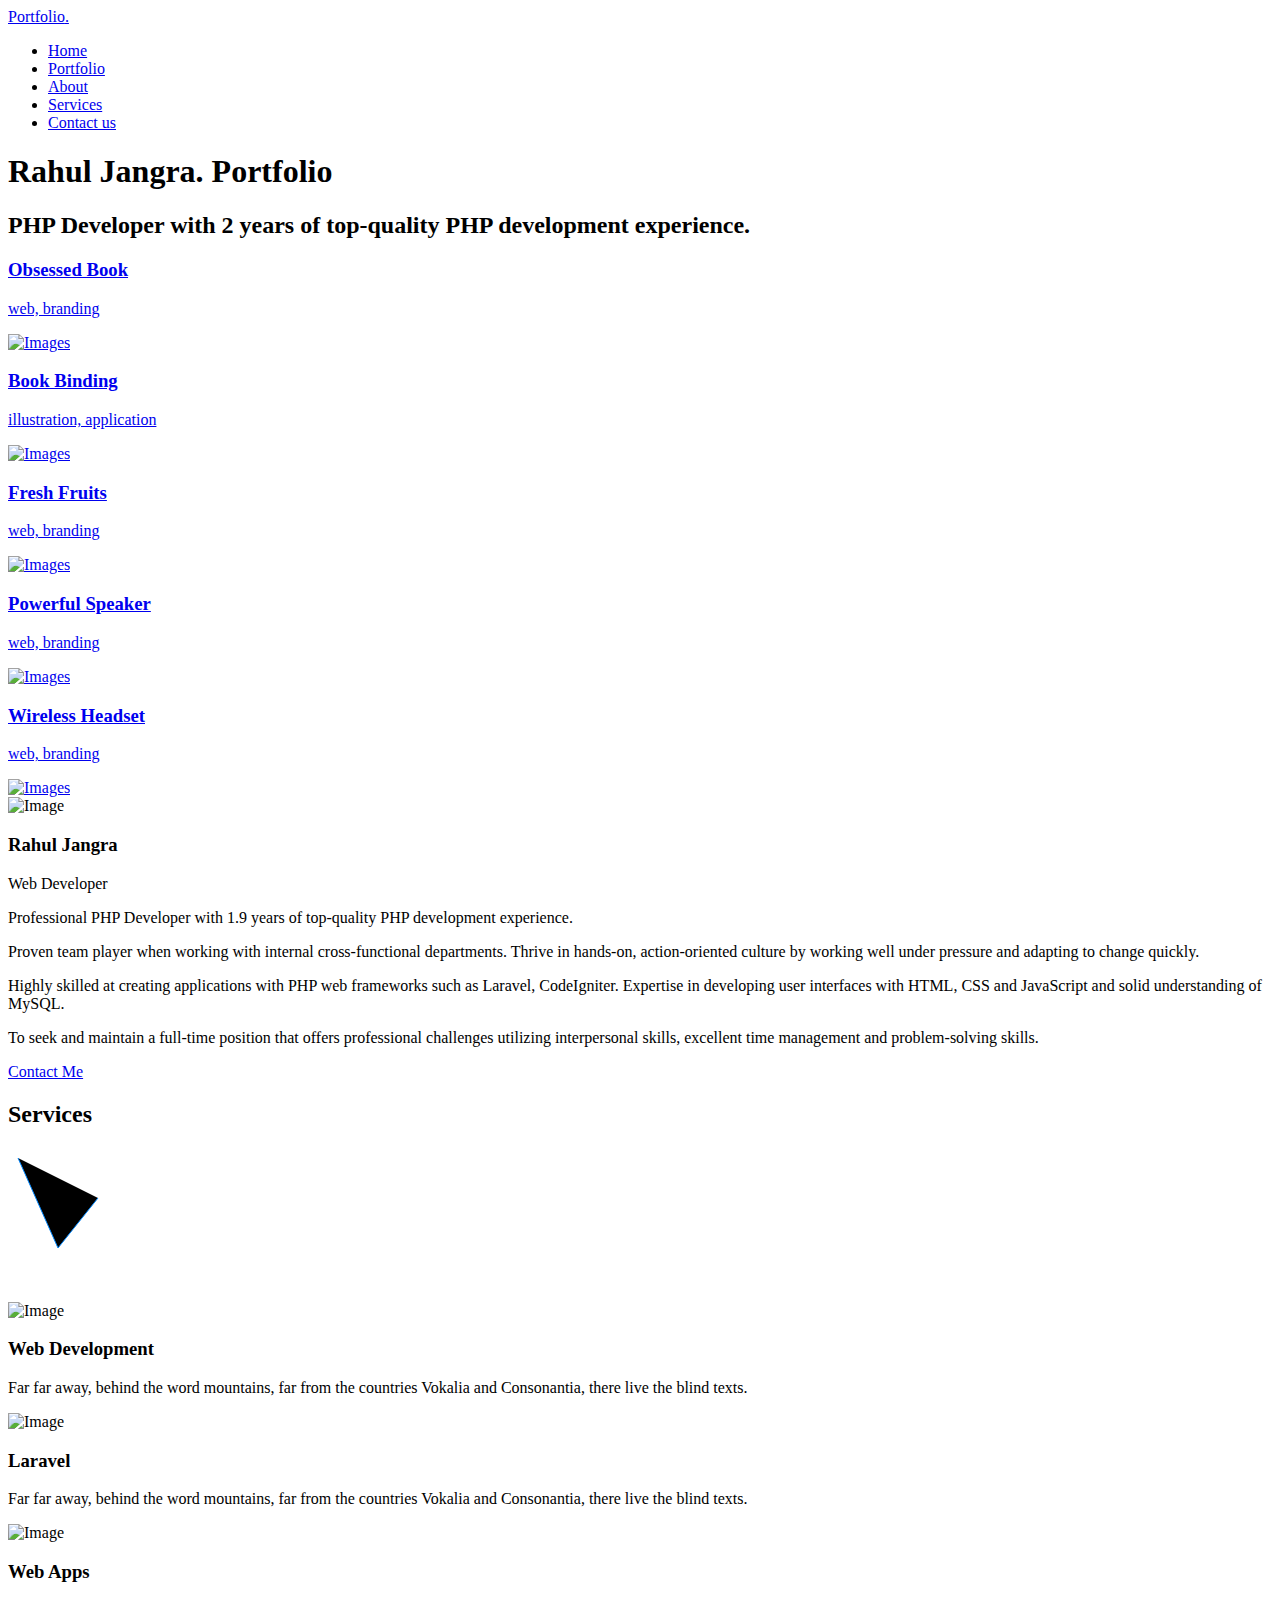
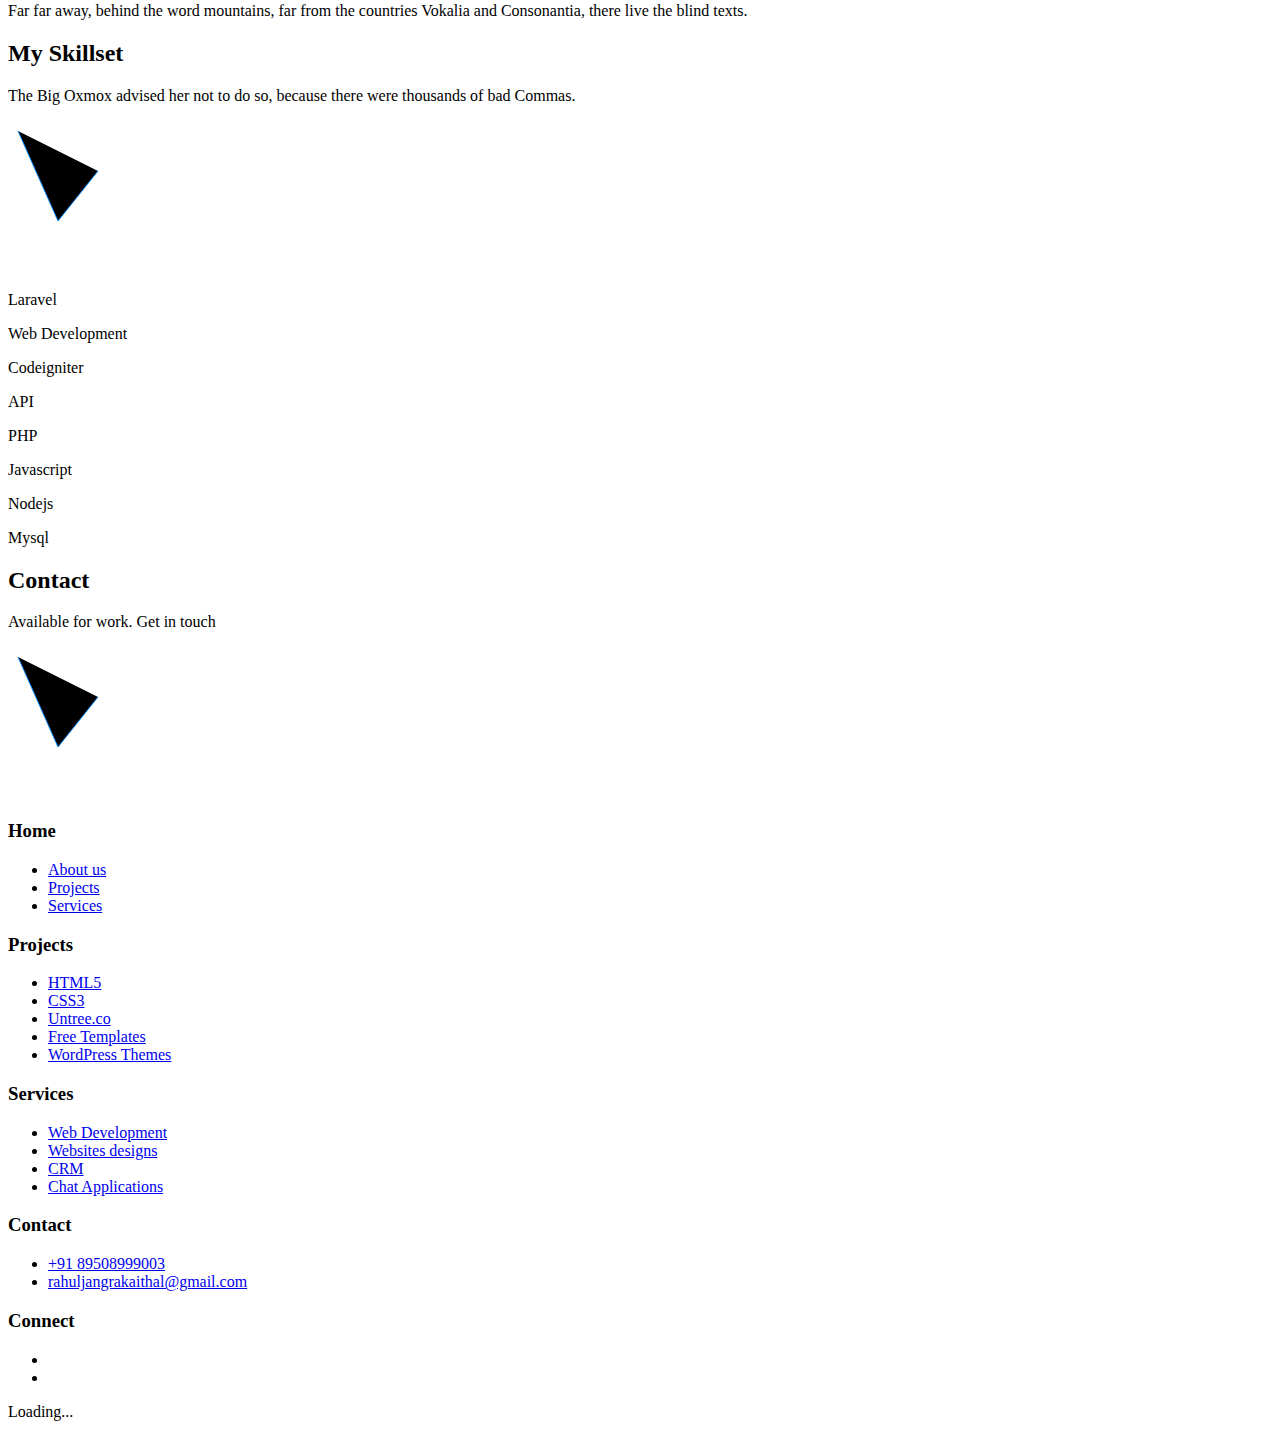
==== index.html @ 94358b9f "Add files via upload" ====
<!doctype html>
<html lang="en">

<head>
  <meta charset="utf-8">
  <meta name="viewport" content="width=device-width, initial-scale=1, shrink-to-fit=no">
  <meta name="author" content="Untree.co">
  <link rel="shortcut icon" href="favicon.png">

  <meta name="description" content="" />
  <meta name="keywords" content="" />

  <link rel="preconnect" href="https://fonts.googleapis.com">
  <link rel="preconnect" href="https://fonts.gstatic.com" crossorigin>
  <link href="https://fonts.googleapis.com/css2?family=Montserrat:wght@400;700&family=PT+Mono&display=swap"
    rel="stylesheet">

  <link rel="stylesheet" href="css/bootstrap.min.css">
  <link rel="stylesheet" href="css/owl.carousel.min.css">
  <link rel="stylesheet" href="css/owl.theme.default.min.css">
  <link rel="stylesheet" href="css/jquery.fancybox.min.css">
  <link rel="stylesheet" href="fonts/icomoon/style.css">
  <link rel="stylesheet" href="fonts/flaticon/font/flaticon.css">
  <link rel="stylesheet" href="css/aos.css">
  <link rel="stylesheet" href="css/style.css">

  <title>Portfolio</title>
</head>

<body data-spy="scroll" data-target=".site-navbar-target" data-offset="100">

  <div class="lines-wrap">
    <div class="lines-inner">
      <div class="lines"></div>
    </div>
  </div>
  <!-- END lines -->

  <div class="site-mobile-menu site-navbar-target">
    <div class="site-mobile-menu-header">
      <div class="site-mobile-menu-close">
        <span class="icofont-close js-menu-toggle"></span>
      </div>
    </div>
    <div class="site-mobile-menu-body"></div>
  </div>

  <nav class="site-nav dark mb-5 site-navbar-target">
    <div class="container">
      <div class="site-navigation">
        <a href="index.html" class="logo m-0">Portfolio<span class="text-primary">.</span></a>

        <ul class="js-clone-nav d-none d-lg-inline-none site-menu float-right">
          <li><a href="#home-section" class="nav-link active">Home</a></li>
          <li><a href="#portfolio-section">Portfolio</a></li>
          <li><a href="#about-section">About</a></li>
          <li><a href="#services-section">Services</a></li>
          <li><a href="#contact-section">Contact us</a></li>
        </ul>

        <a href="#" class="burger ml-auto float-right site-menu-toggle js-menu-toggle d-inline-block d-lg-inline-block"
          data-toggle="collapse" data-target="#main-navbar">
          <span></span>
        </a>

      </div>
    </div>
  </nav>

  <div class="untree_co-section pb-0" id="home-section">
    <div class="container">
      <div class="row justify-content-center text-center">
        <div class="col-md-7">
          <h1 class="heading gsap-reveal-hero mb-3"><strong>Rahul Jangra<span class="text-primary">.</span>
              Portfolio</strong></h1>
          <h2 class="subheading gsap-reveal-hero mb-4">
             PHP Developer with 2 years of top-quality PHP development
            experience.
          </h2>
        </div>
      </div>

    </div>
  </div>


  <div class="untree_co-section untree_co-section-4 pb-0" id="portfolio-section">
    <div class="container">
      <div class="relative">
        <div class="loader-portfolio-wrap">
          <div class="loader-portfolio"></div>
        </div>
      </div>
      <div id="portfolio-single-holder"></div>

      <div class="portfolio-wrapper">

        <div id="posts" class="row">

          <div class="item web branding col-sm-6 col-md-6 col-lg-4 isotope-mb-2">
            <a href="portfolio-single-1.html" class="portfolio-item ajax-load-page isotope-item gsap-reveal-img"
              data-id="1">
              <div class="overlay">
                <span class="wrap-icon icon-link2"></span>
                <div class="portfolio-item-content">
                  <h3>Obsessed Book</h3>
                  <p>web, branding</p>
                </div>
              </div>
              <img src="images/img_1.jpg" class="lazyload  img-fluid" alt="Images" />
            </a>
          </div>

          <div class="item web branding col-sm-6 col-md-6 col-lg-4 isotope-mb-2">
            <a href="portfolio-single-2.html" class="portfolio-item ajax-load-page isotope-item gsap-reveal-img"
              data-id="2">
              <div class="overlay">
                <span class="wrap-icon icon-link2"></span>
                <div class="portfolio-item-content">
                  <h3>Book Binding</h3>
                  <p>illustration, application</p>
                </div>
              </div>
              <img src="images/img_2.jpg" class="lazyload  img-fluid" alt="Images" />
            </a>
          </div>

          <div class="item web branding col-sm-6 col-md-6 col-lg-4 isotope-mb-2">
            <a href="portfolio-single-3.html" class="portfolio-item ajax-load-page isotope-item gsap-reveal-img"
              data-id="3">
              <div class="overlay">
                <span class="wrap-icon icon-link2"></span>
                <div class="portfolio-item-content">
                  <h3>Fresh Fruits</h3>
                  <p>web, branding</p>
                </div>
              </div>
              <img src="images/img_3.jpg" class="lazyload  img-fluid" alt="Images" />
            </a>
          </div>

          <div class="item web branding col-sm-6 col-md-6 col-lg-4 isotope-mb-2">
            <a href="portfolio-single-3.html" class="portfolio-item ajax-load-page isotope-item gsap-reveal-img"
              data-id="3">
              <div class="overlay">
                <span class="wrap-icon icon-link2"></span>
                <div class="portfolio-item-content">
                  <h3>Powerful Speaker</h3>
                  <p>web, branding</p>
                </div>
              </div>
              <img src="images/img_4.jpg" class="lazyload  img-fluid" alt="Images" />
            </a>
          </div>

          <div class="item web branding col-sm-6 col-md-6 col-lg-4 isotope-mb-2">
            <a href="portfolio-single-3.html" class="portfolio-item ajax-load-page isotope-item gsap-reveal-img"
              data-id="3">
              <div class="overlay">
                <span class="wrap-icon icon-link2"></span>
                <div class="portfolio-item-content">
                  <h3>Wireless Headset</h3>
                  <p>web, branding</p>
                </div>
              </div>
              <img src="images/img_5.jpg" class="lazyload  img-fluid" alt="Images" />
            </a>
          </div>

        </div>
      </div>


      <!-- </div>
        </div> -->
    </div>
  </div>


  <div class="untree_co-section pb-0" id="about-section">
    <div class="container">
      <div class="row justify-content-center mb-3">
        <div class="col-lg-7 mx-auto text-center author-wrap">
          <img src="images/person_1.jpg" alt="Image" class="img-fluid rounded-circle mb-3">
          <h3 class="text-black h5 font-weight-bold mb-2 gsap-reveal-hero">Rahul Jangra</h3>
          <p class="gsap-reveal-hero">Web Developer</p>
        </div>
      </div>

      <div class="row justify-content-center">
        <div class="col-lg-7">


          <p class="gsap-reveal-hero">Professional PHP Developer with 1.9 years of top-quality PHP development
            experience.</p>

          <p class="gsap-reveal-hero">Proven team player when working with internal cross-functional departments. Thrive
            in hands-on,
            action-oriented culture by working well under pressure and adapting to change quickly.</p>
          <p class="gsap-reveal-hero"> Highly skilled at creating applications with PHP web frameworks such as Laravel,
            CodeIgniter.
            Expertise in developing user interfaces with HTML, CSS and JavaScript and solid understanding of MySQL.</p>

          <p class="gsap-reveal-hero"> To seek and maintain a full-time position that offers professional challenges
            utilizing interpersonal skills, excellent time management and problem-solving skills.</p>


          <p class="gsap-reveal-hero text-center"><a href="#contact-section" class="btn btn-outline-black">Contact
              Me</a></p>
        </div>
      </div>
    </div>
  </div>


  <div class="untree_co-section pb-0" id="services-section">
    <div class="container">
      <div class="row mb-4">
        <div class="col-lg-7 text-center mx-auto">
          <h2 class="section-heading gsap-reveal-hero mb-0"><strong>Services</strong></h2>
          <!-- <p class="gsap-reveal-hero">The Big Oxmox advised her not to do so, because there were thousands of bad
            Commas.</p> -->
          <div class="wave gsap-reveal-hero">
            <svg>
              <path d="M10,10 L50,100 L90,50" stroke="#0389ff"></path>
            </svg>
          </div>
        </div>
      </div>

      <div class="row">

        <div class="col-6 col-sm-6 col-md-6 col-lg-4 mb-4">
          <div class="service text-center">
            <div class="gsap-reveal-hero mb-3">
              <span class="icon-service"><img src="file:///C:/Users/Rahul/Downloads/website-site-health-medical-consultation-internet-web-svgrepo-com.svg" alt="Image" class="img-fluid"></span>
            </div>
            <h3 class="gsap-reveal-hero">Web Development</h3>
            <p class="gsap-reveal-hero">Far far away, behind the word mountains, far from the countries Vokalia and
              Consonantia, there live the blind texts.</p>
          </div>
        </div>
        <div class="col-6 col-sm-6 col-md-6 col-lg-4 mb-4">
          <div class="service text-center">
            <div class="gsap-reveal-hero mb-3">
              <span class="icon-service"><img src="file:///C:/Users/Rahul/Downloads/laravel-2.svg" alt="Image" class="img-fluid"></span>
            </div>
            <h3 class="gsap-reveal-hero">Laravel</h3>
            <p class="gsap-reveal-hero">Far far away, behind the word mountains, far from the countries Vokalia and
              Consonantia, there live the blind texts.</p>
          </div>
        </div>

        <div class="col-6 col-sm-6 col-md-6 col-lg-4 mb-4">
          <div class="service text-center">
            <div class="gsap-reveal-hero mb-3">
              <span class="icon-service"><img src="file:///C:/Users/Rahul/Downloads/web-design-svgrepo-com.svg" alt="Image" class="img-fluid"></span>
            </div>
            <h3 class="gsap-reveal-hero">Web Apps</h3>
            <p class="gsap-reveal-hero">Far far away, behind the word mountains, far from the countries Vokalia and
              Consonantia, there live the blind texts.</p>
          </div>
        </div>
      </div>
    </div>
  </div>


  <div class="untree_co-section pb-0">
    <div class="container">
      <div class="row mb-4">
        <div class="col-lg-7 text-center mx-auto">
          <h2 class="section-heading gsap-reveal-hero mb-0"><strong>My Skillset</strong></h2>
          <p class="gsap-reveal-hero">The Big Oxmox advised her not to do so, because there were thousands of bad
            Commas.</p>
          <div class="wave gsap-reveal-hero">
            <svg>
              <path d="M10,10 L50,100 L90,50" stroke="#0389ff"></path>
            </svg>
          </div>
        </div>
      </div>
      <div class="row">
        <div class="col-6 col-sm-6 col-md-6 col-lg-3 text-center" data-aos="fade-up" data-aos-delay="0">
          <div class="progressbar" data-animate="false">
            <div class="circle" data-percent="90">
              <div class="number"></div>
              <p class="caption">Laravel</p>
            </div>
          </div>
        </div>
        <div class="col-6 col-sm-6 col-md-6 col-lg-3 text-center" data-aos="fade-up" data-aos-delay="100">
          <div class="progressbar" data-animate="false">
            <div class="circle" data-percent="85">
              <div class="number"></div>
              <p class="caption">Web Development</p>
            </div>
          </div>
        </div>
        <div class="col-6 col-sm-6 col-md-6 col-lg-3 text-center" data-aos="fade-up" data-aos-delay="200">
          <div class="progressbar" data-animate="false">
            <div class="circle" data-percent="89">
              <div class="number"></div>
              <p class="caption">Codeigniter</p>
            </div>
          </div>
        </div>
        <div class="col-6 col-sm-6 col-md-6 col-lg-3 text-center" data-aos="fade-up" data-aos-delay="300">
          <div class="progressbar" data-animate="false">
            <div class="circle" data-percent="85">
              <div class="number"></div>
              <p class="caption">API</p>
            </div>
          </div>

        </div>
      </div>
      <div class="row">
        <div class="col-6 col-sm-6 col-md-6 col-lg-3 text-center" data-aos="fade-up" data-aos-delay="0">
          <div class="progressbar" data-animate="false">
            <div class="circle" data-percent="98">
              <div class="number"></div>
              <p class="caption">PHP</p>
            </div>
          </div>
        </div>
        <div class="col-6 col-sm-6 col-md-6 col-lg-3 text-center" data-aos="fade-up" data-aos-delay="100">
          <div class="progressbar" data-animate="false">
            <div class="circle" data-percent="80">
              <div class="number"></div>
              <p class="caption">Javascript</p>
            </div>
          </div>
        </div>
        <div class="col-6 col-sm-6 col-md-6 col-lg-3 text-center" data-aos="fade-up" data-aos-delay="200">
          <div class="progressbar" data-animate="false">
            <div class="circle" data-percent="50">
              <div class="number"></div>
              <p class="caption">Nodejs</p>
            </div>
          </div>
        </div>
        <div class="col-6 col-sm-6 col-md-6 col-lg-3 text-center" data-aos="fade-up" data-aos-delay="300">
          <div class="progressbar" data-animate="false">
            <div class="circle" data-percent="75">
              <div class="number"></div>
              <p class="caption">Mysql</p>
            </div>
          </div>

        </div>
      </div>
    </div>
  </div>



  <div class="site-footer" id="contact-section">
    <div class="container">
      <div class="row mb-5">
        <div class="col-lg-7 text-center mx-auto">
          <h2 class="section-heading gsap-reveal-hero mb-0"><strong>Contact</strong></h2>
          <p class="gsap-reveal-hero">Available for work. Get in touch</p>

          <div class="wave gsap-reveal-hero">
            <svg>
              <path d="M10,10 L50,100 L90,50" stroke="#0389ff"></path>
            </svg>
          </div>
        </div>
      </div>

      <div class="row">
        <div class="col-lg-3">
          <div class="widget">
            <h3>Home</h3>
            <ul class="list-unstyled float-left links">
              <li><a href="#">About us</a></li>
              <li><a href="#">Projects</a></li>
              <li><a href="#">Services</a></li>

            </ul>
          </div> <!-- /.widget -->
        </div> <!-- /.col-lg-3 -->

        <div class="col-lg-3">
          <div class="widget">
            <h3>Projects</h3>
            <ul class="list-unstyled float-left links">
              <li><a href="#">HTML5</a></li>
              <li><a href="#">CSS3</a></li>
              <li><a href="#">Untree.co</a></li>
              <li><a href="#">Free Templates</a></li>
              <li><a href="#">WordPress Themes</a></li>
            </ul>
          </div> <!-- /.widget -->
        </div> <!-- /.col-lg-3 -->

        <div class="col-lg-3">
          <div class="widget">
            <h3>Services</h3>
            <ul class="list-unstyled float-left links">
              <li><a href="#">Web Development</a></li>
              <li><a href="#">Websites designs</a></li>
              <li><a href="#">CRM</a></li>
              <li><a href="#">Chat Applications</a></li>
            </ul>
          </div> <!-- /.widget -->
        </div> <!-- /.col-lg-3 -->


        <div class="col-lg-3">
          <div class="widget">
            <h3>Contact</h3>
            <ul class="list-unstyled links mb-4">
              <li><a href="tel://11234567890">+91 89508999003</a></li>
              <li><a href="mailto:rahuljangrakaithal@gmail.com">rahuljangrakaithal@gmail.com</a></li>
            </ul>

            <h3>Connect</h3>
            <ul class="list-unstyled social">
              <li><a href="https://www.instagram.com/rahul_jangra_31/"><span class="icon-instagram"></span></a></li>
              <!-- <li><a href="#"><span class="icon-twitter"></span></a></li> -->
              <!-- <li><a href="#"><span class="icon-facebook"></span></a></li> -->
              <li><a href="https://www.linkedin.com/in/mr-rahul-4543ba230/"><span class="icon-linkedin"></span></a></li>
              <!-- <li><a href="#"><span class="icon-pinterest"></span></a></li> -->
              <!-- <li><a href="#"><span class="icon-dribbble"></span></a></li> -->
            </ul>

          </div> <!-- /.widget -->
        </div> <!-- /.col-lg-3 -->

      </div> <!-- /.row -->

    </div> <!-- /.container -->
  </div> <!-- /.site-footer -->

  <div id="overlayer"></div>
  <div class="loader">
    <div class="spinner-border" role="status">
      <span class="sr-only">Loading...</span>
    </div>
  </div>

  <script src="js/jquery-3.4.1.min.js"></script>
  <script src="js/popper.min.js"></script>
  <script src="js/bootstrap.min.js"></script>
  <script src="js/owl.carousel.min.js"></script>
  <script src="js/jquery.animateNumber.min.js"></script>
  <script src="js/jquery.waypoints.min.js"></script>
  <script src="js/jquery.fancybox.min.js"></script>
  <script src="js/aos.js"></script>
  <script src="js/wave-animate.js"></script>
  <script src="js/circle-progress.js"></script>
  <script src="js/imagesloaded.pkgd.js"></script>
  <script src="js/isotope.pkgd.min.js"></script>
  <script src="js/jquery.easing.1.3.js"></script>
  <script src="js/TweenMax.min.js"></script>
  <script src="js/ScrollMagic.min.js"></script>
  <script src="js/scrollmagic.animation.gsap.min.js"></script>


  <script src="js/custom.js"></script>

</body>

</html>
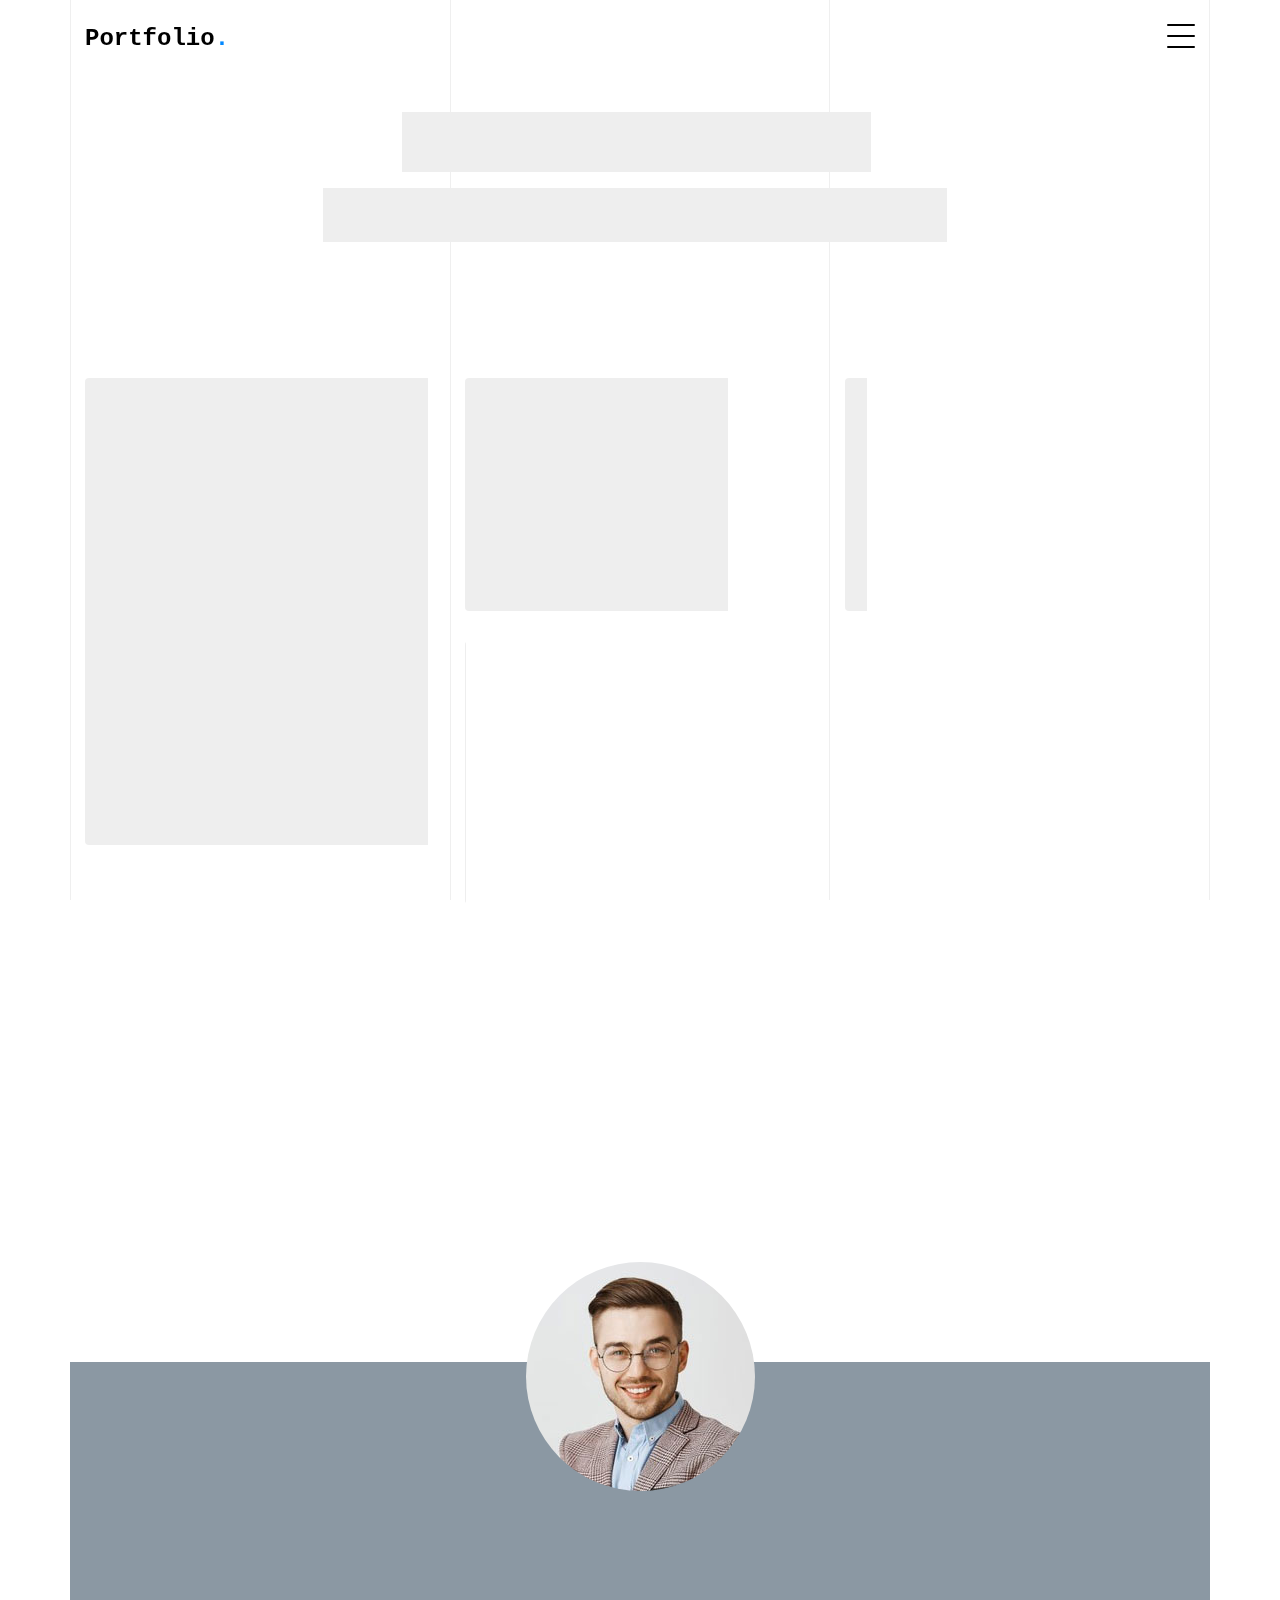
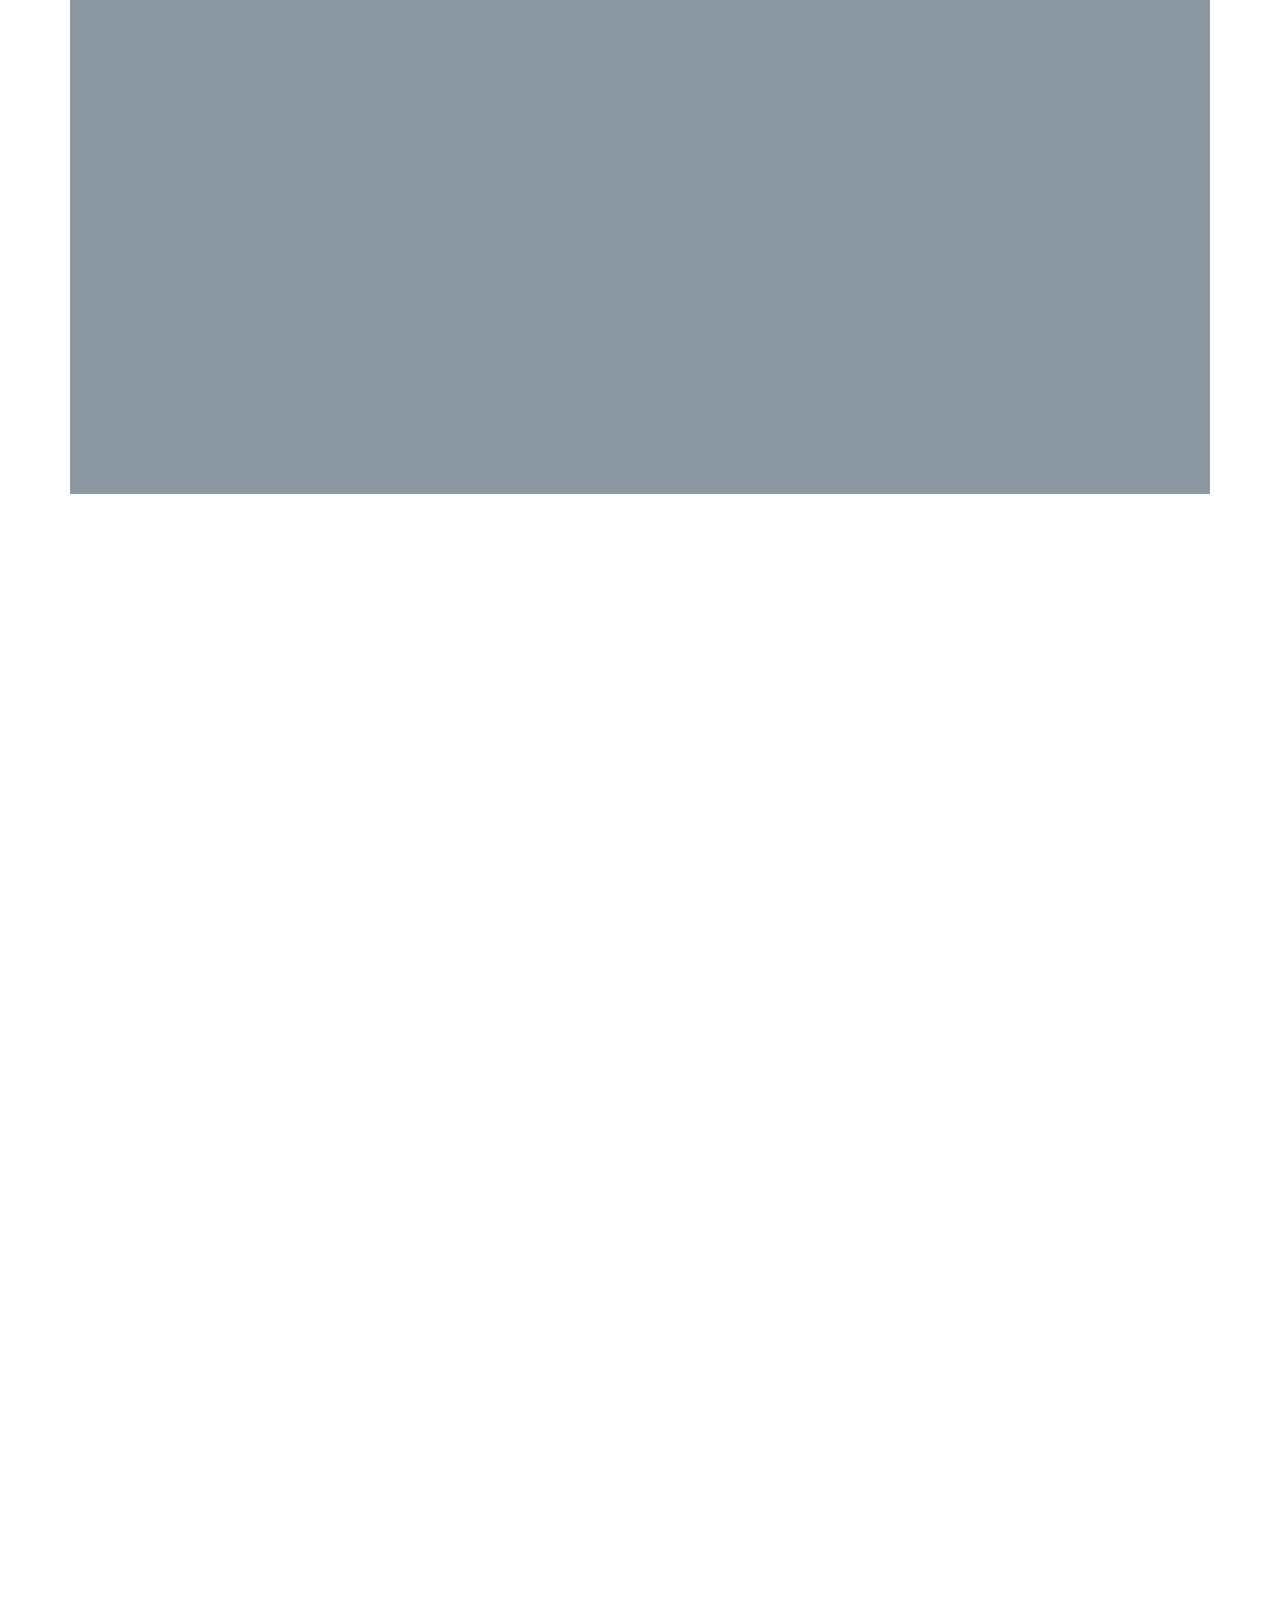
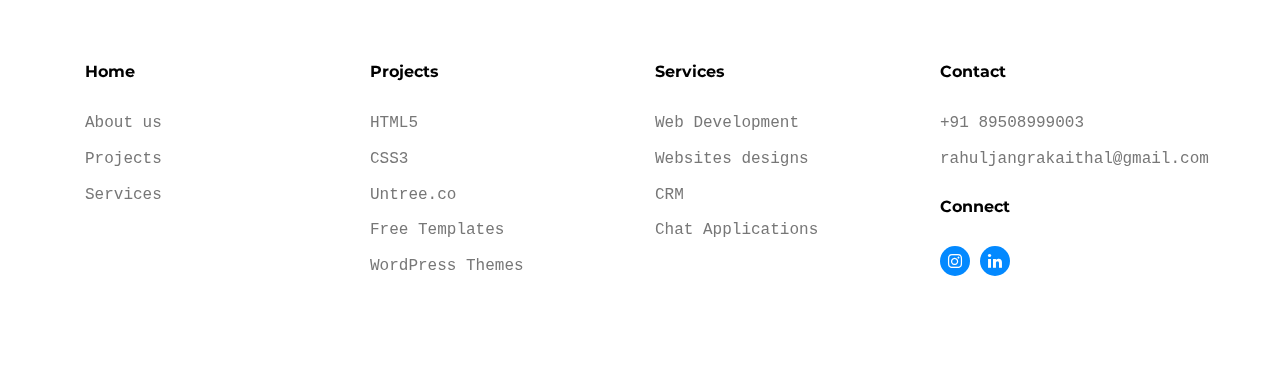
==== commit 84a368ba: "Update index.html" ====
--- a/index.html
+++ b/index.html
@@ -233,7 +233,7 @@
         <div class="col-6 col-sm-6 col-md-6 col-lg-4 mb-4">
           <div class="service text-center">
             <div class="gsap-reveal-hero mb-3">
-              <span class="icon-service"><img src="file:///C:/Users/Rahul/Downloads/website-site-health-medical-consultation-internet-web-svgrepo-com.svg" alt="Image" class="img-fluid"></span>
+              <span class="icon-service"><img src="images/svg//website-site-health-medical-consultation-internet-web-svgrepo-com.svg" alt="Image" class="img-fluid"></span>
             </div>
             <h3 class="gsap-reveal-hero">Web Development</h3>
             <p class="gsap-reveal-hero">Far far away, behind the word mountains, far from the countries Vokalia and
@@ -243,7 +243,7 @@
         <div class="col-6 col-sm-6 col-md-6 col-lg-4 mb-4">
           <div class="service text-center">
             <div class="gsap-reveal-hero mb-3">
-              <span class="icon-service"><img src="file:///C:/Users/Rahul/Downloads/laravel-2.svg" alt="Image" class="img-fluid"></span>
+              <span class="icon-service"><img src="images/svg/laravel-2.svg" alt="Image" class="img-fluid"></span>
             </div>
             <h3 class="gsap-reveal-hero">Laravel</h3>
             <p class="gsap-reveal-hero">Far far away, behind the word mountains, far from the countries Vokalia and
@@ -254,7 +254,7 @@
         <div class="col-6 col-sm-6 col-md-6 col-lg-4 mb-4">
           <div class="service text-center">
             <div class="gsap-reveal-hero mb-3">
-              <span class="icon-service"><img src="file:///C:/Users/Rahul/Downloads/web-design-svgrepo-com.svg" alt="Image" class="img-fluid"></span>
+              <span class="icon-service"><img src="images/svg//web-design-svgrepo-com.svg" alt="Image" class="img-fluid"></span>
             </div>
             <h3 class="gsap-reveal-hero">Web Apps</h3>
             <p class="gsap-reveal-hero">Far far away, behind the word mountains, far from the countries Vokalia and
@@ -318,7 +318,7 @@
       <div class="row">
         <div class="col-6 col-sm-6 col-md-6 col-lg-3 text-center" data-aos="fade-up" data-aos-delay="0">
           <div class="progressbar" data-animate="false">
-            <div class="circle" data-percent="98">
+            <div class="circle" data-percent="70">
               <div class="number"></div>
               <p class="caption">PHP</p>
             </div>
@@ -464,4 +464,4 @@
 
 </body>
 
-</html>+</html>
--- a/fonts/icomoon/style.css
+++ b/fonts/icomoon/style.css
@@ -0,0 +1,4919 @@
+@font-face {
+  font-family: 'icomoon';
+  src:  url('fonts/icomoon.eot?10si43');
+  src:  url('fonts/icomoon.eot?10si43#iefix') format('embedded-opentype'),
+    url('fonts/icomoon.ttf?10si43') format('truetype'),
+    url('fonts/icomoon.woff?10si43') format('woff'),
+    url('fonts/icomoon.svg?10si43#icomoon') format('svg');
+  font-weight: normal;
+  font-style: normal;
+}
+
+[class^="icon-"], [class*=" icon-"] {
+  /* use !important to prevent issues with browser extensions that change fonts */
+  font-family: 'icomoon' !important;
+  speak: none;
+  font-style: normal;
+  font-weight: normal;
+  font-variant: normal;
+  text-transform: none;
+  line-height: 1;
+
+  /* Better Font Rendering =========== */
+  -webkit-font-smoothing: antialiased;
+  -moz-osx-font-smoothing: grayscale;
+}
+
+.icon-asterisk:before {
+  content: "\f069";
+}
+.icon-plus:before {
+  content: "\f067";
+}
+.icon-question:before {
+  content: "\f128";
+}
+.icon-minus:before {
+  content: "\f068";
+}
+.icon-glass:before {
+  content: "\f000";
+}
+.icon-music:before {
+  content: "\f001";
+}
+.icon-search:before {
+  content: "\f002";
+}
+.icon-envelope-o:before {
+  content: "\f003";
+}
+.icon-heart:before {
+  content: "\f004";
+}
+.icon-star:before {
+  content: "\f005";
+}
+.icon-star-o:before {
+  content: "\f006";
+}
+.icon-user:before {
+  content: "\f007";
+}
+.icon-film:before {
+  content: "\f008";
+}
+.icon-th-large:before {
+  content: "\f009";
+}
+.icon-th:before {
+  content: "\f00a";
+}
+.icon-th-list:before {
+  content: "\f00b";
+}
+.icon-check:before {
+  content: "\f00c";
+}
+.icon-close:before {
+  content: "\f00d";
+}
+.icon-remove:before {
+  content: "\f00d";
+}
+.icon-times:before {
+  content: "\f00d";
+}
+.icon-search-plus:before {
+  content: "\f00e";
+}
+.icon-search-minus:before {
+  content: "\f010";
+}
+.icon-power-off:before {
+  content: "\f011";
+}
+.icon-signal:before {
+  content: "\f012";
+}
+.icon-cog:before {
+  content: "\f013";
+}
+.icon-gear:before {
+  content: "\f013";
+}
+.icon-trash-o:before {
+  content: "\f014";
+}
+.icon-home:before {
+  content: "\f015";
+}
+.icon-file-o:before {
+  content: "\f016";
+}
+.icon-clock-o:before {
+  content: "\f017";
+}
+.icon-road:before {
+  content: "\f018";
+}
+.icon-download:before {
+  content: "\f019";
+}
+.icon-arrow-circle-o-down:before {
+  content: "\f01a";
+}
+.icon-arrow-circle-o-up:before {
+  content: "\f01b";
+}
+.icon-inbox:before {
+  content: "\f01c";
+}
+.icon-play-circle-o:before {
+  content: "\f01d";
+}
+.icon-repeat:before {
+  content: "\f01e";
+}
+.icon-rotate-right:before {
+  content: "\f01e";
+}
+.icon-refresh:before {
+  content: "\f021";
+}
+.icon-list-alt:before {
+  content: "\f022";
+}
+.icon-lock:before {
+  content: "\f023";
+}
+.icon-flag:before {
+  content: "\f024";
+}
+.icon-headphones:before {
+  content: "\f025";
+}
+.icon-volume-off:before {
+  content: "\f026";
+}
+.icon-volume-down:before {
+  content: "\f027";
+}
+.icon-volume-up:before {
+  content: "\f028";
+}
+.icon-qrcode:before {
+  content: "\f029";
+}
+.icon-barcode:before {
+  content: "\f02a";
+}
+.icon-tag:before {
+  content: "\f02b";
+}
+.icon-tags:before {
+  content: "\f02c";
+}
+.icon-book:before {
+  content: "\f02d";
+}
+.icon-bookmark:before {
+  content: "\f02e";
+}
+.icon-print:before {
+  content: "\f02f";
+}
+.icon-camera:before {
+  content: "\f030";
+}
+.icon-font:before {
+  content: "\f031";
+}
+.icon-bold:before {
+  content: "\f032";
+}
+.icon-italic:before {
+  content: "\f033";
+}
+.icon-text-height:before {
+  content: "\f034";
+}
+.icon-text-width:before {
+  content: "\f035";
+}
+.icon-align-left:before {
+  content: "\f036";
+}
+.icon-align-center:before {
+  content: "\f037";
+}
+.icon-align-right:before {
+  content: "\f038";
+}
+.icon-align-justify:before {
+  content: "\f039";
+}
+.icon-list:before {
+  content: "\f03a";
+}
+.icon-dedent:before {
+  content: "\f03b";
+}
+.icon-outdent:before {
+  content: "\f03b";
+}
+.icon-indent:before {
+  content: "\f03c";
+}
+.icon-video-camera:before {
+  content: "\f03d";
+}
+.icon-image:before {
+  content: "\f03e";
+}
+.icon-photo:before {
+  content: "\f03e";
+}
+.icon-picture-o:before {
+  content: "\f03e";
+}
+.icon-pencil:before {
+  content: "\f040";
+}
+.icon-map-marker:before {
+  content: "\f041";
+}
+.icon-adjust:before {
+  content: "\f042";
+}
+.icon-tint:before {
+  content: "\f043";
+}
+.icon-edit:before {
+  content: "\f044";
+}
+.icon-pencil-square-o:before {
+  content: "\f044";
+}
+.icon-share-square-o:before {
+  content: "\f045";
+}
+.icon-check-square-o:before {
+  content: "\f046";
+}
+.icon-arrows:before {
+  content: "\f047";
+}
+.icon-step-backward:before {
+  content: "\f048";
+}
+.icon-fast-backward:before {
+  content: "\f049";
+}
+.icon-backward:before {
+  content: "\f04a";
+}
+.icon-play:before {
+  content: "\f04b";
+}
+.icon-pause:before {
+  content: "\f04c";
+}
+.icon-stop:before {
+  content: "\f04d";
+}
+.icon-forward:before {
+  content: "\f04e";
+}
+.icon-fast-forward:before {
+  content: "\f050";
+}
+.icon-step-forward:before {
+  content: "\f051";
+}
+.icon-eject:before {
+  content: "\f052";
+}
+.icon-chevron-left:before {
+  content: "\f053";
+}
+.icon-chevron-right:before {
+  content: "\f054";
+}
+.icon-plus-circle:before {
+  content: "\f055";
+}
+.icon-minus-circle:before {
+  content: "\f056";
+}
+.icon-times-circle:before {
+  content: "\f057";
+}
+.icon-check-circle:before {
+  content: "\f058";
+}
+.icon-question-circle:before {
+  content: "\f059";
+}
+.icon-info-circle:before {
+  content: "\f05a";
+}
+.icon-crosshairs:before {
+  content: "\f05b";
+}
+.icon-times-circle-o:before {
+  content: "\f05c";
+}
+.icon-check-circle-o:before {
+  content: "\f05d";
+}
+.icon-ban:before {
+  content: "\f05e";
+}
+.icon-arrow-left:before {
+  content: "\f060";
+}
+.icon-arrow-right:before {
+  content: "\f061";
+}
+.icon-arrow-up:before {
+  content: "\f062";
+}
+.icon-arrow-down:before {
+  content: "\f063";
+}
+.icon-mail-forward:before {
+  content: "\f064";
+}
+.icon-share:before {
+  content: "\f064";
+}
+.icon-expand:before {
+  content: "\f065";
+}
+.icon-compress:before {
+  content: "\f066";
+}
+.icon-exclamation-circle:before {
+  content: "\f06a";
+}
+.icon-gift:before {
+  content: "\f06b";
+}
+.icon-leaf:before {
+  content: "\f06c";
+}
+.icon-fire:before {
+  content: "\f06d";
+}
+.icon-eye:before {
+  content: "\f06e";
+}
+.icon-eye-slash:before {
+  content: "\f070";
+}
+.icon-exclamation-triangle:before {
+  content: "\f071";
+}
+.icon-warning:before {
+  content: "\f071";
+}
+.icon-plane:before {
+  content: "\f072";
+}
+.icon-calendar:before {
+  content: "\f073";
+}
+.icon-random:before {
+  content: "\f074";
+}
+.icon-comment:before {
+  content: "\f075";
+}
+.icon-magnet:before {
+  content: "\f076";
+}
+.icon-chevron-up:before {
+  content: "\f077";
+}
+.icon-chevron-down:before {
+  content: "\f078";
+}
+.icon-retweet:before {
+  content: "\f079";
+}
+.icon-shopping-cart:before {
+  content: "\f07a";
+}
+.icon-folder:before {
+  content: "\f07b";
+}
+.icon-folder-open:before {
+  content: "\f07c";
+}
+.icon-arrows-v:before {
+  content: "\f07d";
+}
+.icon-arrows-h:before {
+  content: "\f07e";
+}
+.icon-bar-chart:before {
+  content: "\f080";
+}
+.icon-bar-chart-o:before {
+  content: "\f080";
+}
+.icon-twitter-square:before {
+  content: "\f081";
+}
+.icon-facebook-square:before {
+  content: "\f082";
+}
+.icon-camera-retro:before {
+  content: "\f083";
+}
+.icon-key:before {
+  content: "\f084";
+}
+.icon-cogs:before {
+  content: "\f085";
+}
+.icon-gears:before {
+  content: "\f085";
+}
+.icon-comments:before {
+  content: "\f086";
+}
+.icon-thumbs-o-up:before {
+  content: "\f087";
+}
+.icon-thumbs-o-down:before {
+  content: "\f088";
+}
+.icon-star-half:before {
+  content: "\f089";
+}
+.icon-heart-o:before {
+  content: "\f08a";
+}
+.icon-sign-out:before {
+  content: "\f08b";
+}
+.icon-linkedin-square:before {
+  content: "\f08c";
+}
+.icon-thumb-tack:before {
+  content: "\f08d";
+}
+.icon-external-link:before {
+  content: "\f08e";
+}
+.icon-sign-in:before {
+  content: "\f090";
+}
+.icon-trophy:before {
+  content: "\f091";
+}
+.icon-github-square:before {
+  content: "\f092";
+}
+.icon-upload:before {
+  content: "\f093";
+}
+.icon-lemon-o:before {
+  content: "\f094";
+}
+.icon-phone:before {
+  content: "\f095";
+}
+.icon-square-o:before {
+  content: "\f096";
+}
+.icon-bookmark-o:before {
+  content: "\f097";
+}
+.icon-phone-square:before {
+  content: "\f098";
+}
+.icon-twitter:before {
+  content: "\f099";
+}
+.icon-facebook:before {
+  content: "\f09a";
+}
+.icon-facebook-f:before {
+  content: "\f09a";
+}
+.icon-github:before {
+  content: "\f09b";
+}
+.icon-unlock:before {
+  content: "\f09c";
+}
+.icon-credit-card:before {
+  content: "\f09d";
+}
+.icon-feed:before {
+  content: "\f09e";
+}
+.icon-rss:before {
+  content: "\f09e";
+}
+.icon-hdd-o:before {
+  content: "\f0a0";
+}
+.icon-bullhorn:before {
+  content: "\f0a1";
+}
+.icon-bell-o:before {
+  content: "\f0a2";
+}
+.icon-certificate:before {
+  content: "\f0a3";
+}
+.icon-hand-o-right:before {
+  content: "\f0a4";
+}
+.icon-hand-o-left:before {
+  content: "\f0a5";
+}
+.icon-hand-o-up:before {
+  content: "\f0a6";
+}
+.icon-hand-o-down:before {
+  content: "\f0a7";
+}
+.icon-arrow-circle-left:before {
+  content: "\f0a8";
+}
+.icon-arrow-circle-right:before {
+  content: "\f0a9";
+}
+.icon-arrow-circle-up:before {
+  content: "\f0aa";
+}
+.icon-arrow-circle-down:before {
+  content: "\f0ab";
+}
+.icon-globe:before {
+  content: "\f0ac";
+}
+.icon-wrench:before {
+  content: "\f0ad";
+}
+.icon-tasks:before {
+  content: "\f0ae";
+}
+.icon-filter:before {
+  content: "\f0b0";
+}
+.icon-briefcase:before {
+  content: "\f0b1";
+}
+.icon-arrows-alt:before {
+  content: "\f0b2";
+}
+.icon-group:before {
+  content: "\f0c0";
+}
+.icon-users:before {
+  content: "\f0c0";
+}
+.icon-chain:before {
+  content: "\f0c1";
+}
+.icon-link:before {
+  content: "\f0c1";
+}
+.icon-cloud:before {
+  content: "\f0c2";
+}
+.icon-flask:before {
+  content: "\f0c3";
+}
+.icon-cut:before {
+  content: "\f0c4";
+}
+.icon-scissors:before {
+  content: "\f0c4";
+}
+.icon-copy:before {
+  content: "\f0c5";
+}
+.icon-files-o:before {
+  content: "\f0c5";
+}
+.icon-paperclip:before {
+  content: "\f0c6";
+}
+.icon-floppy-o:before {
+  content: "\f0c7";
+}
+.icon-save:before {
+  content: "\f0c7";
+}
+.icon-square:before {
+  content: "\f0c8";
+}
+.icon-bars:before {
+  content: "\f0c9";
+}
+.icon-navicon:before {
+  content: "\f0c9";
+}
+.icon-reorder:before {
+  content: "\f0c9";
+}
+.icon-list-ul:before {
+  content: "\f0ca";
+}
+.icon-list-ol:before {
+  content: "\f0cb";
+}
+.icon-strikethrough:before {
+  content: "\f0cc";
+}
+.icon-underline:before {
+  content: "\f0cd";
+}
+.icon-table:before {
+  content: "\f0ce";
+}
+.icon-magic:before {
+  content: "\f0d0";
+}
+.icon-truck:before {
+  content: "\f0d1";
+}
+.icon-pinterest:before {
+  content: "\f0d2";
+}
+.icon-pinterest-square:before {
+  content: "\f0d3";
+}
+.icon-google-plus-square:before {
+  content: "\f0d4";
+}
+.icon-google-plus:before {
+  content: "\f0d5";
+}
+.icon-money:before {
+  content: "\f0d6";
+}
+.icon-caret-down:before {
+  content: "\f0d7";
+}
+.icon-caret-up:before {
+  content: "\f0d8";
+}
+.icon-caret-left:before {
+  content: "\f0d9";
+}
+.icon-caret-right:before {
+  content: "\f0da";
+}
+.icon-columns:before {
+  content: "\f0db";
+}
+.icon-sort:before {
+  content: "\f0dc";
+}
+.icon-unsorted:before {
+  content: "\f0dc";
+}
+.icon-sort-desc:before {
+  content: "\f0dd";
+}
+.icon-sort-down:before {
+  content: "\f0dd";
+}
+.icon-sort-asc:before {
+  content: "\f0de";
+}
+.icon-sort-up:before {
+  content: "\f0de";
+}
+.icon-envelope:before {
+  content: "\f0e0";
+}
+.icon-linkedin:before {
+  content: "\f0e1";
+}
+.icon-rotate-left:before {
+  content: "\f0e2";
+}
+.icon-undo:before {
+  content: "\f0e2";
+}
+.icon-gavel:before {
+  content: "\f0e3";
+}
+.icon-legal:before {
+  content: "\f0e3";
+}
+.icon-dashboard:before {
+  content: "\f0e4";
+}
+.icon-tachometer:before {
+  content: "\f0e4";
+}
+.icon-comment-o:before {
+  content: "\f0e5";
+}
+.icon-comments-o:before {
+  content: "\f0e6";
+}
+.icon-bolt:before {
+  content: "\f0e7";
+}
+.icon-flash:before {
+  content: "\f0e7";
+}
+.icon-sitemap:before {
+  content: "\f0e8";
+}
+.icon-umbrella:before {
+  content: "\f0e9";
+}
+.icon-clipboard:before {
+  content: "\f0ea";
+}
+.icon-paste:before {
+  content: "\f0ea";
+}
+.icon-lightbulb-o:before {
+  content: "\f0eb";
+}
+.icon-exchange:before {
+  content: "\f0ec";
+}
+.icon-cloud-download:before {
+  content: "\f0ed";
+}
+.icon-cloud-upload:before {
+  content: "\f0ee";
+}
+.icon-user-md:before {
+  content: "\f0f0";
+}
+.icon-stethoscope:before {
+  content: "\f0f1";
+}
+.icon-suitcase:before {
+  content: "\f0f2";
+}
+.icon-bell:before {
+  content: "\f0f3";
+}
+.icon-coffee:before {
+  content: "\f0f4";
+}
+.icon-cutlery:before {
+  content: "\f0f5";
+}
+.icon-file-text-o:before {
+  content: "\f0f6";
+}
+.icon-building-o:before {
+  content: "\f0f7";
+}
+.icon-hospital-o:before {
+  content: "\f0f8";
+}
+.icon-ambulance:before {
+  content: "\f0f9";
+}
+.icon-medkit:before {
+  content: "\f0fa";
+}
+.icon-fighter-jet:before {
+  content: "\f0fb";
+}
+.icon-beer:before {
+  content: "\f0fc";
+}
+.icon-h-square:before {
+  content: "\f0fd";
+}
+.icon-plus-square:before {
+  content: "\f0fe";
+}
+.icon-angle-double-left:before {
+  content: "\f100";
+}
+.icon-angle-double-right:before {
+  content: "\f101";
+}
+.icon-angle-double-up:before {
+  content: "\f102";
+}
+.icon-angle-double-down:before {
+  content: "\f103";
+}
+.icon-angle-left:before {
+  content: "\f104";
+}
+.icon-angle-right:before {
+  content: "\f105";
+}
+.icon-angle-up:before {
+  content: "\f106";
+}
+.icon-angle-down:before {
+  content: "\f107";
+}
+.icon-desktop:before {
+  content: "\f108";
+}
+.icon-laptop:before {
+  content: "\f109";
+}
+.icon-tablet:before {
+  content: "\f10a";
+}
+.icon-mobile:before {
+  content: "\f10b";
+}
+.icon-mobile-phone:before {
+  content: "\f10b";
+}
+.icon-circle-o:before {
+  content: "\f10c";
+}
+.icon-quote-left:before {
+  content: "\f10d";
+}
+.icon-quote-right:before {
+  content: "\f10e";
+}
+.icon-spinner:before {
+  content: "\f110";
+}
+.icon-circle:before {
+  content: "\f111";
+}
+.icon-mail-reply:before {
+  content: "\f112";
+}
+.icon-reply:before {
+  content: "\f112";
+}
+.icon-github-alt:before {
+  content: "\f113";
+}
+.icon-folder-o:before {
+  content: "\f114";
+}
+.icon-folder-open-o:before {
+  content: "\f115";
+}
+.icon-smile-o:before {
+  content: "\f118";
+}
+.icon-frown-o:before {
+  content: "\f119";
+}
+.icon-meh-o:before {
+  content: "\f11a";
+}
+.icon-gamepad:before {
+  content: "\f11b";
+}
+.icon-keyboard-o:before {
+  content: "\f11c";
+}
+.icon-flag-o:before {
+  content: "\f11d";
+}
+.icon-flag-checkered:before {
+  content: "\f11e";
+}
+.icon-terminal:before {
+  content: "\f120";
+}
+.icon-code:before {
+  content: "\f121";
+}
+.icon-mail-reply-all:before {
+  content: "\f122";
+}
+.icon-reply-all:before {
+  content: "\f122";
+}
+.icon-star-half-empty:before {
+  content: "\f123";
+}
+.icon-star-half-full:before {
+  content: "\f123";
+}
+.icon-star-half-o:before {
+  content: "\f123";
+}
+.icon-location-arrow:before {
+  content: "\f124";
+}
+.icon-crop:before {
+  content: "\f125";
+}
+.icon-code-fork:before {
+  content: "\f126";
+}
+.icon-chain-broken:before {
+  content: "\f127";
+}
+.icon-unlink:before {
+  content: "\f127";
+}
+.icon-info:before {
+  content: "\f129";
+}
+.icon-exclamation:before {
+  content: "\f12a";
+}
+.icon-superscript:before {
+  content: "\f12b";
+}
+.icon-subscript:before {
+  content: "\f12c";
+}
+.icon-eraser:before {
+  content: "\f12d";
+}
+.icon-puzzle-piece:before {
+  content: "\f12e";
+}
+.icon-microphone:before {
+  content: "\f130";
+}
+.icon-microphone-slash:before {
+  content: "\f131";
+}
+.icon-shield:before {
+  content: "\f132";
+}
+.icon-calendar-o:before {
+  content: "\f133";
+}
+.icon-fire-extinguisher:before {
+  content: "\f134";
+}
+.icon-rocket:before {
+  content: "\f135";
+}
+.icon-maxcdn:before {
+  content: "\f136";
+}
+.icon-chevron-circle-left:before {
+  content: "\f137";
+}
+.icon-chevron-circle-right:before {
+  content: "\f138";
+}
+.icon-chevron-circle-up:before {
+  content: "\f139";
+}
+.icon-chevron-circle-down:before {
+  content: "\f13a";
+}
+.icon-html5:before {
+  content: "\f13b";
+}
+.icon-css3:before {
+  content: "\f13c";
+}
+.icon-anchor:before {
+  content: "\f13d";
+}
+.icon-unlock-alt:before {
+  content: "\f13e";
+}
+.icon-bullseye:before {
+  content: "\f140";
+}
+.icon-ellipsis-h:before {
+  content: "\f141";
+}
+.icon-ellipsis-v:before {
+  content: "\f142";
+}
+.icon-rss-square:before {
+  content: "\f143";
+}
+.icon-play-circle:before {
+  content: "\f144";
+}
+.icon-ticket:before {
+  content: "\f145";
+}
+.icon-minus-square:before {
+  content: "\f146";
+}
+.icon-minus-square-o:before {
+  content: "\f147";
+}
+.icon-level-up:before {
+  content: "\f148";
+}
+.icon-level-down:before {
+  content: "\f149";
+}
+.icon-check-square:before {
+  content: "\f14a";
+}
+.icon-pencil-square:before {
+  content: "\f14b";
+}
+.icon-external-link-square:before {
+  content: "\f14c";
+}
+.icon-share-square:before {
+  content: "\f14d";
+}
+.icon-compass:before {
+  content: "\f14e";
+}
+.icon-caret-square-o-down:before {
+  content: "\f150";
+}
+.icon-toggle-down:before {
+  content: "\f150";
+}
+.icon-caret-square-o-up:before {
+  content: "\f151";
+}
+.icon-toggle-up:before {
+  content: "\f151";
+}
+.icon-caret-square-o-right:before {
+  content: "\f152";
+}
+.icon-toggle-right:before {
+  content: "\f152";
+}
+.icon-eur:before {
+  content: "\f153";
+}
+.icon-euro:before {
+  content: "\f153";
+}
+.icon-gbp:before {
+  content: "\f154";
+}
+.icon-dollar:before {
+  content: "\f155";
+}
+.icon-usd:before {
+  content: "\f155";
+}
+.icon-inr:before {
+  content: "\f156";
+}
+.icon-rupee:before {
+  content: "\f156";
+}
+.icon-cny:before {
+  content: "\f157";
+}
+.icon-jpy:before {
+  content: "\f157";
+}
+.icon-rmb:before {
+  content: "\f157";
+}
+.icon-yen:before {
+  content: "\f157";
+}
+.icon-rouble:before {
+  content: "\f158";
+}
+.icon-rub:before {
+  content: "\f158";
+}
+.icon-ruble:before {
+  content: "\f158";
+}
+.icon-krw:before {
+  content: "\f159";
+}
+.icon-won:before {
+  content: "\f159";
+}
+.icon-bitcoin:before {
+  content: "\f15a";
+}
+.icon-btc:before {
+  content: "\f15a";
+}
+.icon-file:before {
+  content: "\f15b";
+}
+.icon-file-text:before {
+  content: "\f15c";
+}
+.icon-sort-alpha-asc:before {
+  content: "\f15d";
+}
+.icon-sort-alpha-desc:before {
+  content: "\f15e";
+}
+.icon-sort-amount-asc:before {
+  content: "\f160";
+}
+.icon-sort-amount-desc:before {
+  content: "\f161";
+}
+.icon-sort-numeric-asc:before {
+  content: "\f162";
+}
+.icon-sort-numeric-desc:before {
+  content: "\f163";
+}
+.icon-thumbs-up:before {
+  content: "\f164";
+}
+.icon-thumbs-down:before {
+  content: "\f165";
+}
+.icon-youtube-square:before {
+  content: "\f166";
+}
+.icon-youtube:before {
+  content: "\f167";
+}
+.icon-xing:before {
+  content: "\f168";
+}
+.icon-xing-square:before {
+  content: "\f169";
+}
+.icon-youtube-play:before {
+  content: "\f16a";
+}
+.icon-dropbox:before {
+  content: "\f16b";
+}
+.icon-stack-overflow:before {
+  content: "\f16c";
+}
+.icon-instagram:before {
+  content: "\f16d";
+}
+.icon-flickr:before {
+  content: "\f16e";
+}
+.icon-adn:before {
+  content: "\f170";
+}
+.icon-bitbucket:before {
+  content: "\f171";
+}
+.icon-bitbucket-square:before {
+  content: "\f172";
+}
+.icon-tumblr:before {
+  content: "\f173";
+}
+.icon-tumblr-square:before {
+  content: "\f174";
+}
+.icon-long-arrow-down:before {
+  content: "\f175";
+}
+.icon-long-arrow-up:before {
+  content: "\f176";
+}
+.icon-long-arrow-left:before {
+  content: "\f177";
+}
+.icon-long-arrow-right:before {
+  content: "\f178";
+}
+.icon-apple:before {
+  content: "\f179";
+}
+.icon-windows:before {
+  content: "\f17a";
+}
+.icon-android:before {
+  content: "\f17b";
+}
+.icon-linux:before {
+  content: "\f17c";
+}
+.icon-dribbble:before {
+  content: "\f17d";
+}
+.icon-skype:before {
+  content: "\f17e";
+}
+.icon-foursquare:before {
+  content: "\f180";
+}
+.icon-trello:before {
+  content: "\f181";
+}
+.icon-female:before {
+  content: "\f182";
+}
+.icon-male:before {
+  content: "\f183";
+}
+.icon-gittip:before {
+  content: "\f184";
+}
+.icon-gratipay:before {
+  content: "\f184";
+}
+.icon-sun-o:before {
+  content: "\f185";
+}
+.icon-moon-o:before {
+  content: "\f186";
+}
+.icon-archive:before {
+  content: "\f187";
+}
+.icon-bug:before {
+  content: "\f188";
+}
+.icon-vk:before {
+  content: "\f189";
+}
+.icon-weibo:before {
+  content: "\f18a";
+}
+.icon-renren:before {
+  content: "\f18b";
+}
+.icon-pagelines:before {
+  content: "\f18c";
+}
+.icon-stack-exchange:before {
+  content: "\f18d";
+}
+.icon-arrow-circle-o-right:before {
+  content: "\f18e";
+}
+.icon-arrow-circle-o-left:before {
+  content: "\f190";
+}
+.icon-caret-square-o-left:before {
+  content: "\f191";
+}
+.icon-toggle-left:before {
+  content: "\f191";
+}
+.icon-dot-circle-o:before {
+  content: "\f192";
+}
+.icon-wheelchair:before {
+  content: "\f193";
+}
+.icon-vimeo-square:before {
+  content: "\f194";
+}
+.icon-try:before {
+  content: "\f195";
+}
+.icon-turkish-lira:before {
+  content: "\f195";
+}
+.icon-plus-square-o:before {
+  content: "\f196";
+}
+.icon-space-shuttle:before {
+  content: "\f197";
+}
+.icon-slack:before {
+  content: "\f198";
+}
+.icon-envelope-square:before {
+  content: "\f199";
+}
+.icon-wordpress:before {
+  content: "\f19a";
+}
+.icon-openid:before {
+  content: "\f19b";
+}
+.icon-bank:before {
+  content: "\f19c";
+}
+.icon-institution:before {
+  content: "\f19c";
+}
+.icon-university:before {
+  content: "\f19c";
+}
+.icon-graduation-cap:before {
+  content: "\f19d";
+}
+.icon-mortar-board:before {
+  content: "\f19d";
+}
+.icon-yahoo:before {
+  content: "\f19e";
+}
+.icon-google:before {
+  content: "\f1a0";
+}
+.icon-reddit:before {
+  content: "\f1a1";
+}
+.icon-reddit-square:before {
+  content: "\f1a2";
+}
+.icon-stumbleupon-circle:before {
+  content: "\f1a3";
+}
+.icon-stumbleupon:before {
+  content: "\f1a4";
+}
+.icon-delicious:before {
+  content: "\f1a5";
+}
+.icon-digg:before {
+  content: "\f1a6";
+}
+.icon-pied-piper-pp:before {
+  content: "\f1a7";
+}
+.icon-pied-piper-alt:before {
+  content: "\f1a8";
+}
+.icon-drupal:before {
+  content: "\f1a9";
+}
+.icon-joomla:before {
+  content: "\f1aa";
+}
+.icon-language:before {
+  content: "\f1ab";
+}
+.icon-fax:before {
+  content: "\f1ac";
+}
+.icon-building:before {
+  content: "\f1ad";
+}
+.icon-child:before {
+  content: "\f1ae";
+}
+.icon-paw:before {
+  content: "\f1b0";
+}
+.icon-spoon:before {
+  content: "\f1b1";
+}
+.icon-cube:before {
+  content: "\f1b2";
+}
+.icon-cubes:before {
+  content: "\f1b3";
+}
+.icon-behance:before {
+  content: "\f1b4";
+}
+.icon-behance-square:before {
+  content: "\f1b5";
+}
+.icon-steam:before {
+  content: "\f1b6";
+}
+.icon-steam-square:before {
+  content: "\f1b7";
+}
+.icon-recycle:before {
+  content: "\f1b8";
+}
+.icon-automobile:before {
+  content: "\f1b9";
+}
+.icon-car:before {
+  content: "\f1b9";
+}
+.icon-cab:before {
+  content: "\f1ba";
+}
+.icon-taxi:before {
+  content: "\f1ba";
+}
+.icon-tree:before {
+  content: "\f1bb";
+}
+.icon-spotify:before {
+  content: "\f1bc";
+}
+.icon-deviantart:before {
+  content: "\f1bd";
+}
+.icon-soundcloud:before {
+  content: "\f1be";
+}
+.icon-database:before {
+  content: "\f1c0";
+}
+.icon-file-pdf-o:before {
+  content: "\f1c1";
+}
+.icon-file-word-o:before {
+  content: "\f1c2";
+}
+.icon-file-excel-o:before {
+  content: "\f1c3";
+}
+.icon-file-powerpoint-o:before {
+  content: "\f1c4";
+}
+.icon-file-image-o:before {
+  content: "\f1c5";
+}
+.icon-file-photo-o:before {
+  content: "\f1c5";
+}
+.icon-file-picture-o:before {
+  content: "\f1c5";
+}
+.icon-file-archive-o:before {
+  content: "\f1c6";
+}
+.icon-file-zip-o:before {
+  content: "\f1c6";
+}
+.icon-file-audio-o:before {
+  content: "\f1c7";
+}
+.icon-file-sound-o:before {
+  content: "\f1c7";
+}
+.icon-file-movie-o:before {
+  content: "\f1c8";
+}
+.icon-file-video-o:before {
+  content: "\f1c8";
+}
+.icon-file-code-o:before {
+  content: "\f1c9";
+}
+.icon-vine:before {
+  content: "\f1ca";
+}
+.icon-codepen:before {
+  content: "\f1cb";
+}
+.icon-jsfiddle:before {
+  content: "\f1cc";
+}
+.icon-life-bouy:before {
+  content: "\f1cd";
+}
+.icon-life-buoy:before {
+  content: "\f1cd";
+}
+.icon-life-ring:before {
+  content: "\f1cd";
+}
+.icon-life-saver:before {
+  content: "\f1cd";
+}
+.icon-support:before {
+  content: "\f1cd";
+}
+.icon-circle-o-notch:before {
+  content: "\f1ce";
+}
+.icon-ra:before {
+  content: "\f1d0";
+}
+.icon-rebel:before {
+  content: "\f1d0";
+}
+.icon-resistance:before {
+  content: "\f1d0";
+}
+.icon-empire:before {
+  content: "\f1d1";
+}
+.icon-ge:before {
+  content: "\f1d1";
+}
+.icon-git-square:before {
+  content: "\f1d2";
+}
+.icon-git:before {
+  content: "\f1d3";
+}
+.icon-hacker-news:before {
+  content: "\f1d4";
+}
+.icon-y-combinator-square:before {
+  content: "\f1d4";
+}
+.icon-yc-square:before {
+  content: "\f1d4";
+}
+.icon-tencent-weibo:before {
+  content: "\f1d5";
+}
+.icon-qq:before {
+  content: "\f1d6";
+}
+.icon-wechat:before {
+  content: "\f1d7";
+}
+.icon-weixin:before {
+  content: "\f1d7";
+}
+.icon-paper-plane:before {
+  content: "\f1d8";
+}
+.icon-send:before {
+  content: "\f1d8";
+}
+.icon-paper-plane-o:before {
+  content: "\f1d9";
+}
+.icon-send-o:before {
+  content: "\f1d9";
+}
+.icon-history:before {
+  content: "\f1da";
+}
+.icon-circle-thin:before {
+  content: "\f1db";
+}
+.icon-header:before {
+  content: "\f1dc";
+}
+.icon-paragraph:before {
+  content: "\f1dd";
+}
+.icon-sliders:before {
+  content: "\f1de";
+}
+.icon-share-alt:before {
+  content: "\f1e0";
+}
+.icon-share-alt-square:before {
+  content: "\f1e1";
+}
+.icon-bomb:before {
+  content: "\f1e2";
+}
+.icon-futbol-o:before {
+  content: "\f1e3";
+}
+.icon-soccer-ball-o:before {
+  content: "\f1e3";
+}
+.icon-tty:before {
+  content: "\f1e4";
+}
+.icon-binoculars:before {
+  content: "\f1e5";
+}
+.icon-plug:before {
+  content: "\f1e6";
+}
+.icon-slideshare:before {
+  content: "\f1e7";
+}
+.icon-twitch:before {
+  content: "\f1e8";
+}
+.icon-yelp:before {
+  content: "\f1e9";
+}
+.icon-newspaper-o:before {
+  content: "\f1ea";
+}
+.icon-wifi:before {
+  content: "\f1eb";
+}
+.icon-calculator:before {
+  content: "\f1ec";
+}
+.icon-paypal:before {
+  content: "\f1ed";
+}
+.icon-google-wallet:before {
+  content: "\f1ee";
+}
+.icon-cc-visa:before {
+  content: "\f1f0";
+}
+.icon-cc-mastercard:before {
+  content: "\f1f1";
+}
+.icon-cc-discover:before {
+  content: "\f1f2";
+}
+.icon-cc-amex:before {
+  content: "\f1f3";
+}
+.icon-cc-paypal:before {
+  content: "\f1f4";
+}
+.icon-cc-stripe:before {
+  content: "\f1f5";
+}
+.icon-bell-slash:before {
+  content: "\f1f6";
+}
+.icon-bell-slash-o:before {
+  content: "\f1f7";
+}
+.icon-trash:before {
+  content: "\f1f8";
+}
+.icon-copyright:before {
+  content: "\f1f9";
+}
+.icon-at:before {
+  content: "\f1fa";
+}
+.icon-eyedropper:before {
+  content: "\f1fb";
+}
+.icon-paint-brush:before {
+  content: "\f1fc";
+}
+.icon-birthday-cake:before {
+  content: "\f1fd";
+}
+.icon-area-chart:before {
+  content: "\f1fe";
+}
+.icon-pie-chart:before {
+  content: "\f200";
+}
+.icon-line-chart:before {
+  content: "\f201";
+}
+.icon-lastfm:before {
+  content: "\f202";
+}
+.icon-lastfm-square:before {
+  content: "\f203";
+}
+.icon-toggle-off:before {
+  content: "\f204";
+}
+.icon-toggle-on:before {
+  content: "\f205";
+}
+.icon-bicycle:before {
+  content: "\f206";
+}
+.icon-bus:before {
+  content: "\f207";
+}
+.icon-ioxhost:before {
+  content: "\f208";
+}
+.icon-angellist:before {
+  content: "\f209";
+}
+.icon-cc:before {
+  content: "\f20a";
+}
+.icon-ils:before {
+  content: "\f20b";
+}
+.icon-shekel:before {
+  content: "\f20b";
+}
+.icon-sheqel:before {
+  content: "\f20b";
+}
+.icon-meanpath:before {
+  content: "\f20c";
+}
+.icon-buysellads:before {
+  content: "\f20d";
+}
+.icon-connectdevelop:before {
+  content: "\f20e";
+}
+.icon-dashcube:before {
+  content: "\f210";
+}
+.icon-forumbee:before {
+  content: "\f211";
+}
+.icon-leanpub:before {
+  content: "\f212";
+}
+.icon-sellsy:before {
+  content: "\f213";
+}
+.icon-shirtsinbulk:before {
+  content: "\f214";
+}
+.icon-simplybuilt:before {
+  content: "\f215";
+}
+.icon-skyatlas:before {
+  content: "\f216";
+}
+.icon-cart-plus:before {
+  content: "\f217";
+}
+.icon-cart-arrow-down:before {
+  content: "\f218";
+}
+.icon-diamond:before {
+  content: "\f219";
+}
+.icon-ship:before {
+  content: "\f21a";
+}
+.icon-user-secret:before {
+  content: "\f21b";
+}
+.icon-motorcycle:before {
+  content: "\f21c";
+}
+.icon-street-view:before {
+  content: "\f21d";
+}
+.icon-heartbeat:before {
+  content: "\f21e";
+}
+.icon-venus:before {
+  content: "\f221";
+}
+.icon-mars:before {
+  content: "\f222";
+}
+.icon-mercury:before {
+  content: "\f223";
+}
+.icon-intersex:before {
+  content: "\f224";
+}
+.icon-transgender:before {
+  content: "\f224";
+}
+.icon-transgender-alt:before {
+  content: "\f225";
+}
+.icon-venus-double:before {
+  content: "\f226";
+}
+.icon-mars-double:before {
+  content: "\f227";
+}
+.icon-venus-mars:before {
+  content: "\f228";
+}
+.icon-mars-stroke:before {
+  content: "\f229";
+}
+.icon-mars-stroke-v:before {
+  content: "\f22a";
+}
+.icon-mars-stroke-h:before {
+  content: "\f22b";
+}
+.icon-neuter:before {
+  content: "\f22c";
+}
+.icon-genderless:before {
+  content: "\f22d";
+}
+.icon-facebook-official:before {
+  content: "\f230";
+}
+.icon-pinterest-p:before {
+  content: "\f231";
+}
+.icon-whatsapp:before {
+  content: "\f232";
+}
+.icon-server:before {
+  content: "\f233";
+}
+.icon-user-plus:before {
+  content: "\f234";
+}
+.icon-user-times:before {
+  content: "\f235";
+}
+.icon-bed:before {
+  content: "\f236";
+}
+.icon-hotel:before {
+  content: "\f236";
+}
+.icon-viacoin:before {
+  content: "\f237";
+}
+.icon-train:before {
+  content: "\f238";
+}
+.icon-subway:before {
+  content: "\f239";
+}
+.icon-medium:before {
+  content: "\f23a";
+}
+.icon-y-combinator:before {
+  content: "\f23b";
+}
+.icon-yc:before {
+  content: "\f23b";
+}
+.icon-optin-monster:before {
+  content: "\f23c";
+}
+.icon-opencart:before {
+  content: "\f23d";
+}
+.icon-expeditedssl:before {
+  content: "\f23e";
+}
+.icon-battery:before {
+  content: "\f240";
+}
+.icon-battery-4:before {
+  content: "\f240";
+}
+.icon-battery-full:before {
+  content: "\f240";
+}
+.icon-battery-3:before {
+  content: "\f241";
+}
+.icon-battery-three-quarters:before {
+  content: "\f241";
+}
+.icon-battery-2:before {
+  content: "\f242";
+}
+.icon-battery-half:before {
+  content: "\f242";
+}
+.icon-battery-1:before {
+  content: "\f243";
+}
+.icon-battery-quarter:before {
+  content: "\f243";
+}
+.icon-battery-0:before {
+  content: "\f244";
+}
+.icon-battery-empty:before {
+  content: "\f244";
+}
+.icon-mouse-pointer:before {
+  content: "\f245";
+}
+.icon-i-cursor:before {
+  content: "\f246";
+}
+.icon-object-group:before {
+  content: "\f247";
+}
+.icon-object-ungroup:before {
+  content: "\f248";
+}
+.icon-sticky-note:before {
+  content: "\f249";
+}
+.icon-sticky-note-o:before {
+  content: "\f24a";
+}
+.icon-cc-jcb:before {
+  content: "\f24b";
+}
+.icon-cc-diners-club:before {
+  content: "\f24c";
+}
+.icon-clone:before {
+  content: "\f24d";
+}
+.icon-balance-scale:before {
+  content: "\f24e";
+}
+.icon-hourglass-o:before {
+  content: "\f250";
+}
+.icon-hourglass-1:before {
+  content: "\f251";
+}
+.icon-hourglass-start:before {
+  content: "\f251";
+}
+.icon-hourglass-2:before {
+  content: "\f252";
+}
+.icon-hourglass-half:before {
+  content: "\f252";
+}
+.icon-hourglass-3:before {
+  content: "\f253";
+}
+.icon-hourglass-end:before {
+  content: "\f253";
+}
+.icon-hourglass:before {
+  content: "\f254";
+}
+.icon-hand-grab-o:before {
+  content: "\f255";
+}
+.icon-hand-rock-o:before {
+  content: "\f255";
+}
+.icon-hand-paper-o:before {
+  content: "\f256";
+}
+.icon-hand-stop-o:before {
+  content: "\f256";
+}
+.icon-hand-scissors-o:before {
+  content: "\f257";
+}
+.icon-hand-lizard-o:before {
+  content: "\f258";
+}
+.icon-hand-spock-o:before {
+  content: "\f259";
+}
+.icon-hand-pointer-o:before {
+  content: "\f25a";
+}
+.icon-hand-peace-o:before {
+  content: "\f25b";
+}
+.icon-trademark:before {
+  content: "\f25c";
+}
+.icon-registered:before {
+  content: "\f25d";
+}
+.icon-creative-commons:before {
+  content: "\f25e";
+}
+.icon-gg:before {
+  content: "\f260";
+}
+.icon-gg-circle:before {
+  content: "\f261";
+}
+.icon-tripadvisor:before {
+  content: "\f262";
+}
+.icon-odnoklassniki:before {
+  content: "\f263";
+}
+.icon-odnoklassniki-square:before {
+  content: "\f264";
+}
+.icon-get-pocket:before {
+  content: "\f265";
+}
+.icon-wikipedia-w:before {
+  content: "\f266";
+}
+.icon-safari:before {
+  content: "\f267";
+}
+.icon-chrome:before {
+  content: "\f268";
+}
+.icon-firefox:before {
+  content: "\f269";
+}
+.icon-opera:before {
+  content: "\f26a";
+}
+.icon-internet-explorer:before {
+  content: "\f26b";
+}
+.icon-television:before {
+  content: "\f26c";
+}
+.icon-tv:before {
+  content: "\f26c";
+}
+.icon-contao:before {
+  content: "\f26d";
+}
+.icon-500px:before {
+  content: "\f26e";
+}
+.icon-amazon:before {
+  content: "\f270";
+}
+.icon-calendar-plus-o:before {
+  content: "\f271";
+}
+.icon-calendar-minus-o:before {
+  content: "\f272";
+}
+.icon-calendar-times-o:before {
+  content: "\f273";
+}
+.icon-calendar-check-o:before {
+  content: "\f274";
+}
+.icon-industry:before {
+  content: "\f275";
+}
+.icon-map-pin:before {
+  content: "\f276";
+}
+.icon-map-signs:before {
+  content: "\f277";
+}
+.icon-map-o:before {
+  content: "\f278";
+}
+.icon-map:before {
+  content: "\f279";
+}
+.icon-commenting:before {
+  content: "\f27a";
+}
+.icon-commenting-o:before {
+  content: "\f27b";
+}
+.icon-houzz:before {
+  content: "\f27c";
+}
+.icon-vimeo:before {
+  content: "\f27d";
+}
+.icon-black-tie:before {
+  content: "\f27e";
+}
+.icon-fonticons:before {
+  content: "\f280";
+}
+.icon-reddit-alien:before {
+  content: "\f281";
+}
+.icon-edge:before {
+  content: "\f282";
+}
+.icon-credit-card-alt:before {
+  content: "\f283";
+}
+.icon-codiepie:before {
+  content: "\f284";
+}
+.icon-modx:before {
+  content: "\f285";
+}
+.icon-fort-awesome:before {
+  content: "\f286";
+}
+.icon-usb:before {
+  content: "\f287";
+}
+.icon-product-hunt:before {
+  content: "\f288";
+}
+.icon-mixcloud:before {
+  content: "\f289";
+}
+.icon-scribd:before {
+  content: "\f28a";
+}
+.icon-pause-circle:before {
+  content: "\f28b";
+}
+.icon-pause-circle-o:before {
+  content: "\f28c";
+}
+.icon-stop-circle:before {
+  content: "\f28d";
+}
+.icon-stop-circle-o:before {
+  content: "\f28e";
+}
+.icon-shopping-bag:before {
+  content: "\f290";
+}
+.icon-shopping-basket:before {
+  content: "\f291";
+}
+.icon-hashtag:before {
+  content: "\f292";
+}
+.icon-bluetooth:before {
+  content: "\f293";
+}
+.icon-bluetooth-b:before {
+  content: "\f294";
+}
+.icon-percent:before {
+  content: "\f295";
+}
+.icon-gitlab:before {
+  content: "\f296";
+}
+.icon-wpbeginner:before {
+  content: "\f297";
+}
+.icon-wpforms:before {
+  content: "\f298";
+}
+.icon-envira:before {
+  content: "\f299";
+}
+.icon-universal-access:before {
+  content: "\f29a";
+}
+.icon-wheelchair-alt:before {
+  content: "\f29b";
+}
+.icon-question-circle-o:before {
+  content: "\f29c";
+}
+.icon-blind:before {
+  content: "\f29d";
+}
+.icon-audio-description:before {
+  content: "\f29e";
+}
+.icon-volume-control-phone:before {
+  content: "\f2a0";
+}
+.icon-braille:before {
+  content: "\f2a1";
+}
+.icon-assistive-listening-systems:before {
+  content: "\f2a2";
+}
+.icon-american-sign-language-interpreting:before {
+  content: "\f2a3";
+}
+.icon-asl-interpreting:before {
+  content: "\f2a3";
+}
+.icon-deaf:before {
+  content: "\f2a4";
+}
+.icon-deafness:before {
+  content: "\f2a4";
+}
+.icon-hard-of-hearing:before {
+  content: "\f2a4";
+}
+.icon-glide:before {
+  content: "\f2a5";
+}
+.icon-glide-g:before {
+  content: "\f2a6";
+}
+.icon-sign-language:before {
+  content: "\f2a7";
+}
+.icon-signing:before {
+  content: "\f2a7";
+}
+.icon-low-vision:before {
+  content: "\f2a8";
+}
+.icon-viadeo:before {
+  content: "\f2a9";
+}
+.icon-viadeo-square:before {
+  content: "\f2aa";
+}
+.icon-snapchat:before {
+  content: "\f2ab";
+}
+.icon-snapchat-ghost:before {
+  content: "\f2ac";
+}
+.icon-snapchat-square:before {
+  content: "\f2ad";
+}
+.icon-pied-piper:before {
+  content: "\f2ae";
+}
+.icon-first-order:before {
+  content: "\f2b0";
+}
+.icon-yoast:before {
+  content: "\f2b1";
+}
+.icon-themeisle:before {
+  content: "\f2b2";
+}
+.icon-google-plus-circle:before {
+  content: "\f2b3";
+}
+.icon-google-plus-official:before {
+  content: "\f2b3";
+}
+.icon-fa:before {
+  content: "\f2b4";
+}
+.icon-font-awesome:before {
+  content: "\f2b4";
+}
+.icon-handshake-o:before {
+  content: "\f2b5";
+}
+.icon-envelope-open:before {
+  content: "\f2b6";
+}
+.icon-envelope-open-o:before {
+  content: "\f2b7";
+}
+.icon-linode:before {
+  content: "\f2b8";
+}
+.icon-address-book:before {
+  content: "\f2b9";
+}
+.icon-address-book-o:before {
+  content: "\f2ba";
+}
+.icon-address-card:before {
+  content: "\f2bb";
+}
+.icon-vcard:before {
+  content: "\f2bb";
+}
+.icon-address-card-o:before {
+  content: "\f2bc";
+}
+.icon-vcard-o:before {
+  content: "\f2bc";
+}
+.icon-user-circle:before {
+  content: "\f2bd";
+}
+.icon-user-circle-o:before {
+  content: "\f2be";
+}
+.icon-user-o:before {
+  content: "\f2c0";
+}
+.icon-id-badge:before {
+  content: "\f2c1";
+}
+.icon-drivers-license:before {
+  content: "\f2c2";
+}
+.icon-id-card:before {
+  content: "\f2c2";
+}
+.icon-drivers-license-o:before {
+  content: "\f2c3";
+}
+.icon-id-card-o:before {
+  content: "\f2c3";
+}
+.icon-quora:before {
+  content: "\f2c4";
+}
+.icon-free-code-camp:before {
+  content: "\f2c5";
+}
+.icon-telegram:before {
+  content: "\f2c6";
+}
+.icon-thermometer:before {
+  content: "\f2c7";
+}
+.icon-thermometer-4:before {
+  content: "\f2c7";
+}
+.icon-thermometer-full:before {
+  content: "\f2c7";
+}
+.icon-thermometer-3:before {
+  content: "\f2c8";
+}
+.icon-thermometer-three-quarters:before {
+  content: "\f2c8";
+}
+.icon-thermometer-2:before {
+  content: "\f2c9";
+}
+.icon-thermometer-half:before {
+  content: "\f2c9";
+}
+.icon-thermometer-1:before {
+  content: "\f2ca";
+}
+.icon-thermometer-quarter:before {
+  content: "\f2ca";
+}
+.icon-thermometer-0:before {
+  content: "\f2cb";
+}
+.icon-thermometer-empty:before {
+  content: "\f2cb";
+}
+.icon-shower:before {
+  content: "\f2cc";
+}
+.icon-bath:before {
+  content: "\f2cd";
+}
+.icon-bathtub:before {
+  content: "\f2cd";
+}
+.icon-s15:before {
+  content: "\f2cd";
+}
+.icon-podcast:before {
+  content: "\f2ce";
+}
+.icon-window-maximize:before {
+  content: "\f2d0";
+}
+.icon-window-minimize:before {
+  content: "\f2d1";
+}
+.icon-window-restore:before {
+  content: "\f2d2";
+}
+.icon-times-rectangle:before {
+  content: "\f2d3";
+}
+.icon-window-close:before {
+  content: "\f2d3";
+}
+.icon-times-rectangle-o:before {
+  content: "\f2d4";
+}
+.icon-window-close-o:before {
+  content: "\f2d4";
+}
+.icon-bandcamp:before {
+  content: "\f2d5";
+}
+.icon-grav:before {
+  content: "\f2d6";
+}
+.icon-etsy:before {
+  content: "\f2d7";
+}
+.icon-imdb:before {
+  content: "\f2d8";
+}
+.icon-ravelry:before {
+  content: "\f2d9";
+}
+.icon-eercast:before {
+  content: "\f2da";
+}
+.icon-microchip:before {
+  content: "\f2db";
+}
+.icon-snowflake-o:before {
+  content: "\f2dc";
+}
+.icon-superpowers:before {
+  content: "\f2dd";
+}
+.icon-wpexplorer:before {
+  content: "\f2de";
+}
+.icon-meetup:before {
+  content: "\f2e0";
+}
+.icon-3d_rotation:before {
+  content: "\e84d";
+}
+.icon-ac_unit:before {
+  content: "\eb3b";
+}
+.icon-alarm:before {
+  content: "\e855";
+}
+.icon-access_alarms:before {
+  content: "\e191";
+}
+.icon-schedule:before {
+  content: "\e8b5";
+}
+.icon-accessibility:before {
+  content: "\e84e";
+}
+.icon-accessible:before {
+  content: "\e914";
+}
+.icon-account_balance:before {
+  content: "\e84f";
+}
+.icon-account_balance_wallet:before {
+  content: "\e850";
+}
+.icon-account_box:before {
+  content: "\e851";
+}
+.icon-account_circle:before {
+  content: "\e853";
+}
+.icon-adb:before {
+  content: "\e60e";
+}
+.icon-add:before {
+  content: "\e145";
+}
+.icon-add_a_photo:before {
+  content: "\e439";
+}
+.icon-alarm_add:before {
+  content: "\e856";
+}
+.icon-add_alert:before {
+  content: "\e003";
+}
+.icon-add_box:before {
+  content: "\e146";
+}
+.icon-add_circle:before {
+  content: "\e147";
+}
+.icon-control_point:before {
+  content: "\e3ba";
+}
+.icon-add_location:before {
+  content: "\e567";
+}
+.icon-add_shopping_cart:before {
+  content: "\e854";
+}
+.icon-queue:before {
+  content: "\e03c";
+}
+.icon-add_to_queue:before {
+  content: "\e05c";
+}
+.icon-adjust2:before {
+  content: "\e39e";
+}
+.icon-airline_seat_flat:before {
+  content: "\e630";
+}
+.icon-airline_seat_flat_angled:before {
+  content: "\e631";
+}
+.icon-airline_seat_individual_suite:before {
+  content: "\e632";
+}
+.icon-airline_seat_legroom_extra:before {
+  content: "\e633";
+}
+.icon-airline_seat_legroom_normal:before {
+  content: "\e634";
+}
+.icon-airline_seat_legroom_reduced:before {
+  content: "\e635";
+}
+.icon-airline_seat_recline_extra:before {
+  content: "\e636";
+}
+.icon-airline_seat_recline_normal:before {
+  content: "\e637";
+}
+.icon-flight:before {
+  content: "\e539";
+}
+.icon-airplanemode_inactive:before {
+  content: "\e194";
+}
+.icon-airplay:before {
+  content: "\e055";
+}
+.icon-airport_shuttle:before {
+  content: "\eb3c";
+}
+.icon-alarm_off:before {
+  content: "\e857";
+}
+.icon-alarm_on:before {
+  content: "\e858";
+}
+.icon-album:before {
+  content: "\e019";
+}
+.icon-all_inclusive:before {
+  content: "\eb3d";
+}
+.icon-all_out:before {
+  content: "\e90b";
+}
+.icon-android2:before {
+  content: "\e859";
+}
+.icon-announcement:before {
+  content: "\e85a";
+}
+.icon-apps:before {
+  content: "\e5c3";
+}
+.icon-archive2:before {
+  content: "\e149";
+}
+.icon-arrow_back:before {
+  content: "\e5c4";
+}
+.icon-arrow_downward:before {
+  content: "\e5db";
+}
+.icon-arrow_drop_down:before {
+  content: "\e5c5";
+}
+.icon-arrow_drop_down_circle:before {
+  content: "\e5c6";
+}
+.icon-arrow_drop_up:before {
+  content: "\e5c7";
+}
+.icon-arrow_forward:before {
+  content: "\e5c8";
+}
+.icon-arrow_upward:before {
+  content: "\e5d8";
+}
+.icon-art_track:before {
+  content: "\e060";
+}
+.icon-aspect_ratio:before {
+  content: "\e85b";
+}
+.icon-poll:before {
+  content: "\e801";
+}
+.icon-assignment:before {
+  content: "\e85d";
+}
+.icon-assignment_ind:before {
+  content: "\e85e";
+}
+.icon-assignment_late:before {
+  content: "\e85f";
+}
+.icon-assignment_return:before {
+  content: "\e860";
+}
+.icon-assignment_returned:before {
+  content: "\e861";
+}
+.icon-assignment_turned_in:before {
+  content: "\e862";
+}
+.icon-assistant:before {
+  content: "\e39f";
+}
+.icon-flag2:before {
+  content: "\e153";
+}
+.icon-attach_file:before {
+  content: "\e226";
+}
+.icon-attach_money:before {
+  content: "\e227";
+}
+.icon-attachment:before {
+  content: "\e2bc";
+}
+.icon-audiotrack:before {
+  content: "\e3a1";
+}
+.icon-autorenew:before {
+  content: "\e863";
+}
+.icon-av_timer:before {
+  content: "\e01b";
+}
+.icon-backspace:before {
+  content: "\e14a";
+}
+.icon-cloud_upload:before {
+  content: "\e2c3";
+}
+.icon-battery_alert:before {
+  content: "\e19c";
+}
+.icon-battery_charging_full:before {
+  content: "\e1a3";
+}
+.icon-battery_std:before {
+  content: "\e1a5";
+}
+.icon-battery_unknown:before {
+  content: "\e1a6";
+}
+.icon-beach_access:before {
+  content: "\eb3e";
+}
+.icon-beenhere:before {
+  content: "\e52d";
+}
+.icon-block:before {
+  content: "\e14b";
+}
+.icon-bluetooth2:before {
+  content: "\e1a7";
+}
+.icon-bluetooth_searching:before {
+  content: "\e1aa";
+}
+.icon-bluetooth_connected:before {
+  content: "\e1a8";
+}
+.icon-bluetooth_disabled:before {
+  content: "\e1a9";
+}
+.icon-blur_circular:before {
+  content: "\e3a2";
+}
+.icon-blur_linear:before {
+  content: "\e3a3";
+}
+.icon-blur_off:before {
+  content: "\e3a4";
+}
+.icon-blur_on:before {
+  content: "\e3a5";
+}
+.icon-class:before {
+  content: "\e86e";
+}
+.icon-turned_in:before {
+  content: "\e8e6";
+}
+.icon-turned_in_not:before {
+  content: "\e8e7";
+}
+.icon-border_all:before {
+  content: "\e228";
+}
+.icon-border_bottom:before {
+  content: "\e229";
+}
+.icon-border_clear:before {
+  content: "\e22a";
+}
+.icon-border_color:before {
+  content: "\e22b";
+}
+.icon-border_horizontal:before {
+  content: "\e22c";
+}
+.icon-border_inner:before {
+  content: "\e22d";
+}
+.icon-border_left:before {
+  content: "\e22e";
+}
+.icon-border_outer:before {
+  content: "\e22f";
+}
+.icon-border_right:before {
+  content: "\e230";
+}
+.icon-border_style:before {
+  content: "\e231";
+}
+.icon-border_top:before {
+  content: "\e232";
+}
+.icon-border_vertical:before {
+  content: "\e233";
+}
+.icon-branding_watermark:before {
+  content: "\e06b";
+}
+.icon-brightness_1:before {
+  content: "\e3a6";
+}
+.icon-brightness_2:before {
+  content: "\e3a7";
+}
+.icon-brightness_3:before {
+  content: "\e3a8";
+}
+.icon-brightness_4:before {
+  content: "\e3a9";
+}
+.icon-brightness_low:before {
+  content: "\e1ad";
+}
+.icon-brightness_medium:before {
+  content: "\e1ae";
+}
+.icon-brightness_high:before {
+  content: "\e1ac";
+}
+.icon-brightness_auto:before {
+  content: "\e1ab";
+}
+.icon-broken_image:before {
+  content: "\e3ad";
+}
+.icon-brush:before {
+  content: "\e3ae";
+}
+.icon-bubble_chart:before {
+  content: "\e6dd";
+}
+.icon-bug_report:before {
+  content: "\e868";
+}
+.icon-build:before {
+  content: "\e869";
+}
+.icon-burst_mode:before {
+  content: "\e43c";
+}
+.icon-domain:before {
+  content: "\e7ee";
+}
+.icon-business_center:before {
+  content: "\eb3f";
+}
+.icon-cached:before {
+  content: "\e86a";
+}
+.icon-cake:before {
+  content: "\e7e9";
+}
+.icon-phone2:before {
+  content: "\e0cd";
+}
+.icon-call_end:before {
+  content: "\e0b1";
+}
+.icon-call_made:before {
+  content: "\e0b2";
+}
+.icon-merge_type:before {
+  content: "\e252";
+}
+.icon-call_missed:before {
+  content: "\e0b4";
+}
+.icon-call_missed_outgoing:before {
+  content: "\e0e4";
+}
+.icon-call_received:before {
+  content: "\e0b5";
+}
+.icon-call_split:before {
+  content: "\e0b6";
+}
+.icon-call_to_action:before {
+  content: "\e06c";
+}
+.icon-camera2:before {
+  content: "\e3af";
+}
+.icon-photo_camera:before {
+  content: "\e412";
+}
+.icon-camera_enhance:before {
+  content: "\e8fc";
+}
+.icon-camera_front:before {
+  content: "\e3b1";
+}
+.icon-camera_rear:before {
+  content: "\e3b2";
+}
+.icon-camera_roll:before {
+  content: "\e3b3";
+}
+.icon-cancel:before {
+  content: "\e5c9";
+}
+.icon-redeem:before {
+  content: "\e8b1";
+}
+.icon-card_membership:before {
+  content: "\e8f7";
+}
+.icon-card_travel:before {
+  content: "\e8f8";
+}
+.icon-casino:before {
+  content: "\eb40";
+}
+.icon-cast:before {
+  content: "\e307";
+}
+.icon-cast_connected:before {
+  content: "\e308";
+}
+.icon-center_focus_strong:before {
+  content: "\e3b4";
+}
+.icon-center_focus_weak:before {
+  content: "\e3b5";
+}
+.icon-change_history:before {
+  content: "\e86b";
+}
+.icon-chat:before {
+  content: "\e0b7";
+}
+.icon-chat_bubble:before {
+  content: "\e0ca";
+}
+.icon-chat_bubble_outline:before {
+  content: "\e0cb";
+}
+.icon-check2:before {
+  content: "\e5ca";
+}
+.icon-check_box:before {
+  content: "\e834";
+}
+.icon-check_box_outline_blank:before {
+  content: "\e835";
+}
+.icon-check_circle:before {
+  content: "\e86c";
+}
+.icon-navigate_before:before {
+  content: "\e408";
+}
+.icon-navigate_next:before {
+  content: "\e409";
+}
+.icon-child_care:before {
+  content: "\eb41";
+}
+.icon-child_friendly:before {
+  content: "\eb42";
+}
+.icon-chrome_reader_mode:before {
+  content: "\e86d";
+}
+.icon-close2:before {
+  content: "\e5cd";
+}
+.icon-clear_all:before {
+  content: "\e0b8";
+}
+.icon-closed_caption:before {
+  content: "\e01c";
+}
+.icon-wb_cloudy:before {
+  content: "\e42d";
+}
+.icon-cloud_circle:before {
+  content: "\e2be";
+}
+.icon-cloud_done:before {
+  content: "\e2bf";
+}
+.icon-cloud_download:before {
+  content: "\e2c0";
+}
+.icon-cloud_off:before {
+  content: "\e2c1";
+}
+.icon-cloud_queue:before {
+  content: "\e2c2";
+}
+.icon-code2:before {
+  content: "\e86f";
+}
+.icon-photo_library:before {
+  content: "\e413";
+}
+.icon-collections_bookmark:before {
+  content: "\e431";
+}
+.icon-palette:before {
+  content: "\e40a";
+}
+.icon-colorize:before {
+  content: "\e3b8";
+}
+.icon-comment2:before {
+  content: "\e0b9";
+}
+.icon-compare:before {
+  content: "\e3b9";
+}
+.icon-compare_arrows:before {
+  content: "\e915";
+}
+.icon-laptop2:before {
+  content: "\e31e";
+}
+.icon-confirmation_number:before {
+  content: "\e638";
+}
+.icon-contact_mail:before {
+  content: "\e0d0";
+}
+.icon-contact_phone:before {
+  content: "\e0cf";
+}
+.icon-contacts:before {
+  content: "\e0ba";
+}
+.icon-content_copy:before {
+  content: "\e14d";
+}
+.icon-content_cut:before {
+  content: "\e14e";
+}
+.icon-content_paste:before {
+  content: "\e14f";
+}
+.icon-control_point_duplicate:before {
+  content: "\e3bb";
+}
+.icon-copyright2:before {
+  content: "\e90c";
+}
+.icon-mode_edit:before {
+  content: "\e254";
+}
+.icon-create_new_folder:before {
+  content: "\e2cc";
+}
+.icon-payment:before {
+  content: "\e8a1";
+}
+.icon-crop2:before {
+  content: "\e3be";
+}
+.icon-crop_16_9:before {
+  content: "\e3bc";
+}
+.icon-crop_3_2:before {
+  content: "\e3bd";
+}
+.icon-crop_landscape:before {
+  content: "\e3c3";
+}
+.icon-crop_7_5:before {
+  content: "\e3c0";
+}
+.icon-crop_din:before {
+  content: "\e3c1";
+}
+.icon-crop_free:before {
+  content: "\e3c2";
+}
+.icon-crop_original:before {
+  content: "\e3c4";
+}
+.icon-crop_portrait:before {
+  content: "\e3c5";
+}
+.icon-crop_rotate:before {
+  content: "\e437";
+}
+.icon-crop_square:before {
+  content: "\e3c6";
+}
+.icon-dashboard2:before {
+  content: "\e871";
+}
+.icon-data_usage:before {
+  content: "\e1af";
+}
+.icon-date_range:before {
+  content: "\e916";
+}
+.icon-dehaze:before {
+  content: "\e3c7";
+}
+.icon-delete:before {
+  content: "\e872";
+}
+.icon-delete_forever:before {
+  content: "\e92b";
+}
+.icon-delete_sweep:before {
+  content: "\e16c";
+}
+.icon-description:before {
+  content: "\e873";
+}
+.icon-desktop_mac:before {
+  content: "\e30b";
+}
+.icon-desktop_windows:before {
+  content: "\e30c";
+}
+.icon-details:before {
+  content: "\e3c8";
+}
+.icon-developer_board:before {
+  content: "\e30d";
+}
+.icon-developer_mode:before {
+  content: "\e1b0";
+}
+.icon-device_hub:before {
+  content: "\e335";
+}
+.icon-phonelink:before {
+  content: "\e326";
+}
+.icon-devices_other:before {
+  content: "\e337";
+}
+.icon-dialer_sip:before {
+  content: "\e0bb";
+}
+.icon-dialpad:before {
+  content: "\e0bc";
+}
+.icon-directions:before {
+  content: "\e52e";
+}
+.icon-directions_bike:before {
+  content: "\e52f";
+}
+.icon-directions_boat:before {
+  content: "\e532";
+}
+.icon-directions_bus:before {
+  content: "\e530";
+}
+.icon-directions_car:before {
+  content: "\e531";
+}
+.icon-directions_railway:before {
+  content: "\e534";
+}
+.icon-directions_run:before {
+  content: "\e566";
+}
+.icon-directions_transit:before {
+  content: "\e535";
+}
+.icon-directions_walk:before {
+  content: "\e536";
+}
+.icon-disc_full:before {
+  content: "\e610";
+}
+.icon-dns:before {
+  content: "\e875";
+}
+.icon-not_interested:before {
+  content: "\e033";
+}
+.icon-do_not_disturb_alt:before {
+  content: "\e611";
+}
+.icon-do_not_disturb_off:before {
+  content: "\e643";
+}
+.icon-remove_circle:before {
+  content: "\e15c";
+}
+.icon-dock:before {
+  content: "\e30e";
+}
+.icon-done:before {
+  content: "\e876";
+}
+.icon-done_all:before {
+  content: "\e877";
+}
+.icon-donut_large:before {
+  content: "\e917";
+}
+.icon-donut_small:before {
+  content: "\e918";
+}
+.icon-drafts:before {
+  content: "\e151";
+}
+.icon-drag_handle:before {
+  content: "\e25d";
+}
+.icon-time_to_leave:before {
+  content: "\e62c";
+}
+.icon-dvr:before {
+  content: "\e1b2";
+}
+.icon-edit_location:before {
+  content: "\e568";
+}
+.icon-eject2:before {
+  content: "\e8fb";
+}
+.icon-markunread:before {
+  content: "\e159";
+}
+.icon-enhanced_encryption:before {
+  content: "\e63f";
+}
+.icon-equalizer:before {
+  content: "\e01d";
+}
+.icon-error:before {
+  content: "\e000";
+}
+.icon-error_outline:before {
+  content: "\e001";
+}
+.icon-euro_symbol:before {
+  content: "\e926";
+}
+.icon-ev_station:before {
+  content: "\e56d";
+}
+.icon-insert_invitation:before {
+  content: "\e24f";
+}
+.icon-event_available:before {
+  content: "\e614";
+}
+.icon-event_busy:before {
+  content: "\e615";
+}
+.icon-event_note:before {
+  content: "\e616";
+}
+.icon-event_seat:before {
+  content: "\e903";
+}
+.icon-exit_to_app:before {
+  content: "\e879";
+}
+.icon-expand_less:before {
+  content: "\e5ce";
+}
+.icon-expand_more:before {
+  content: "\e5cf";
+}
+.icon-explicit:before {
+  content: "\e01e";
+}
+.icon-explore:before {
+  content: "\e87a";
+}
+.icon-exposure:before {
+  content: "\e3ca";
+}
+.icon-exposure_neg_1:before {
+  content: "\e3cb";
+}
+.icon-exposure_neg_2:before {
+  content: "\e3cc";
+}
+.icon-exposure_plus_1:before {
+  content: "\e3cd";
+}
+.icon-exposure_plus_2:before {
+  content: "\e3ce";
+}
+.icon-exposure_zero:before {
+  content: "\e3cf";
+}
+.icon-extension:before {
+  content: "\e87b";
+}
+.icon-face:before {
+  content: "\e87c";
+}
+.icon-fast_forward:before {
+  content: "\e01f";
+}
+.icon-fast_rewind:before {
+  content: "\e020";
+}
+.icon-favorite:before {
+  content: "\e87d";
+}
+.icon-favorite_border:before {
+  content: "\e87e";
+}
+.icon-featured_play_list:before {
+  content: "\e06d";
+}
+.icon-featured_video:before {
+  content: "\e06e";
+}
+.icon-sms_failed:before {
+  content: "\e626";
+}
+.icon-fiber_dvr:before {
+  content: "\e05d";
+}
+.icon-fiber_manual_record:before {
+  content: "\e061";
+}
+.icon-fiber_new:before {
+  content: "\e05e";
+}
+.icon-fiber_pin:before {
+  content: "\e06a";
+}
+.icon-fiber_smart_record:before {
+  content: "\e062";
+}
+.icon-get_app:before {
+  content: "\e884";
+}
+.icon-file_upload:before {
+  content: "\e2c6";
+}
+.icon-filter2:before {
+  content: "\e3d3";
+}
+.icon-filter_1:before {
+  content: "\e3d0";
+}
+.icon-filter_2:before {
+  content: "\e3d1";
+}
+.icon-filter_3:before {
+  content: "\e3d2";
+}
+.icon-filter_4:before {
+  content: "\e3d4";
+}
+.icon-filter_5:before {
+  content: "\e3d5";
+}
+.icon-filter_6:before {
+  content: "\e3d6";
+}
+.icon-filter_7:before {
+  content: "\e3d7";
+}
+.icon-filter_8:before {
+  content: "\e3d8";
+}
+.icon-filter_9:before {
+  content: "\e3d9";
+}
+.icon-filter_9_plus:before {
+  content: "\e3da";
+}
+.icon-filter_b_and_w:before {
+  content: "\e3db";
+}
+.icon-filter_center_focus:before {
+  content: "\e3dc";
+}
+.icon-filter_drama:before {
+  content: "\e3dd";
+}
+.icon-filter_frames:before {
+  content: "\e3de";
+}
+.icon-terrain:before {
+  content: "\e564";
+}
+.icon-filter_list:before {
+  content: "\e152";
+}
+.icon-filter_none:before {
+  content: "\e3e0";
+}
+.icon-filter_tilt_shift:before {
+  content: "\e3e2";
+}
+.icon-filter_vintage:before {
+  content: "\e3e3";
+}
+.icon-find_in_page:before {
+  content: "\e880";
+}
+.icon-find_replace:before {
+  content: "\e881";
+}
+.icon-fingerprint:before {
+  content: "\e90d";
+}
+.icon-first_page:before {
+  content: "\e5dc";
+}
+.icon-fitness_center:before {
+  content: "\eb43";
+}
+.icon-flare:before {
+  content: "\e3e4";
+}
+.icon-flash_auto:before {
+  content: "\e3e5";
+}
+.icon-flash_off:before {
+  content: "\e3e6";
+}
+.icon-flash_on:before {
+  content: "\e3e7";
+}
+.icon-flight_land:before {
+  content: "\e904";
+}
+.icon-flight_takeoff:before {
+  content: "\e905";
+}
+.icon-flip:before {
+  content: "\e3e8";
+}
+.icon-flip_to_back:before {
+  content: "\e882";
+}
+.icon-flip_to_front:before {
+  content: "\e883";
+}
+.icon-folder2:before {
+  content: "\e2c7";
+}
+.icon-folder_open:before {
+  content: "\e2c8";
+}
+.icon-folder_shared:before {
+  content: "\e2c9";
+}
+.icon-folder_special:before {
+  content: "\e617";
+}
+.icon-font_download:before {
+  content: "\e167";
+}
+.icon-format_align_center:before {
+  content: "\e234";
+}
+.icon-format_align_justify:before {
+  content: "\e235";
+}
+.icon-format_align_left:before {
+  content: "\e236";
+}
+.icon-format_align_right:before {
+  content: "\e237";
+}
+.icon-format_bold:before {
+  content: "\e238";
+}
+.icon-format_clear:before {
+  content: "\e239";
+}
+.icon-format_color_fill:before {
+  content: "\e23a";
+}
+.icon-format_color_reset:before {
+  content: "\e23b";
+}
+.icon-format_color_text:before {
+  content: "\e23c";
+}
+.icon-format_indent_decrease:before {
+  content: "\e23d";
+}
+.icon-format_indent_increase:before {
+  content: "\e23e";
+}
+.icon-format_italic:before {
+  content: "\e23f";
+}
+.icon-format_line_spacing:before {
+  content: "\e240";
+}
+.icon-format_list_bulleted:before {
+  content: "\e241";
+}
+.icon-format_list_numbered:before {
+  content: "\e242";
+}
+.icon-format_paint:before {
+  content: "\e243";
+}
+.icon-format_quote:before {
+  content: "\e244";
+}
+.icon-format_shapes:before {
+  content: "\e25e";
+}
+.icon-format_size:before {
+  content: "\e245";
+}
+.icon-format_strikethrough:before {
+  content: "\e246";
+}
+.icon-format_textdirection_l_to_r:before {
+  content: "\e247";
+}
+.icon-format_textdirection_r_to_l:before {
+  content: "\e248";
+}
+.icon-format_underlined:before {
+  content: "\e249";
+}
+.icon-question_answer:before {
+  content: "\e8af";
+}
+.icon-forward2:before {
+  content: "\e154";
+}
+.icon-forward_10:before {
+  content: "\e056";
+}
+.icon-forward_30:before {
+  content: "\e057";
+}
+.icon-forward_5:before {
+  content: "\e058";
+}
+.icon-free_breakfast:before {
+  content: "\eb44";
+}
+.icon-fullscreen:before {
+  content: "\e5d0";
+}
+.icon-fullscreen_exit:before {
+  content: "\e5d1";
+}
+.icon-functions:before {
+  content: "\e24a";
+}
+.icon-g_translate:before {
+  content: "\e927";
+}
+.icon-games:before {
+  content: "\e021";
+}
+.icon-gavel2:before {
+  content: "\e90e";
+}
+.icon-gesture:before {
+  content: "\e155";
+}
+.icon-gif:before {
+  content: "\e908";
+}
+.icon-goat:before {
+  content: "\e900";
+}
+.icon-golf_course:before {
+  content: "\eb45";
+}
+.icon-my_location:before {
+  content: "\e55c";
+}
+.icon-location_searching:before {
+  content: "\e1b7";
+}
+.icon-location_disabled:before {
+  content: "\e1b6";
+}
+.icon-star2:before {
+  content: "\e838";
+}
+.icon-gradient:before {
+  content: "\e3e9";
+}
+.icon-grain:before {
+  content: "\e3ea";
+}
+.icon-graphic_eq:before {
+  content: "\e1b8";
+}
+.icon-grid_off:before {
+  content: "\e3eb";
+}
+.icon-grid_on:before {
+  content: "\e3ec";
+}
+.icon-people:before {
+  content: "\e7fb";
+}
+.icon-group_add:before {
+  content: "\e7f0";
+}
+.icon-group_work:before {
+  content: "\e886";
+}
+.icon-hd:before {
+  content: "\e052";
+}
+.icon-hdr_off:before {
+  content: "\e3ed";
+}
+.icon-hdr_on:before {
+  content: "\e3ee";
+}
+.icon-hdr_strong:before {
+  content: "\e3f1";
+}
+.icon-hdr_weak:before {
+  content: "\e3f2";
+}
+.icon-headset:before {
+  content: "\e310";
+}
+.icon-headset_mic:before {
+  content: "\e311";
+}
+.icon-healing:before {
+  content: "\e3f3";
+}
+.icon-hearing:before {
+  content: "\e023";
+}
+.icon-help:before {
+  content: "\e887";
+}
+.icon-help_outline:before {
+  content: "\e8fd";
+}
+.icon-high_quality:before {
+  content: "\e024";
+}
+.icon-highlight:before {
+  content: "\e25f";
+}
+.icon-highlight_off:before {
+  content: "\e888";
+}
+.icon-restore:before {
+  content: "\e8b3";
+}
+.icon-home2:before {
+  content: "\e88a";
+}
+.icon-hot_tub:before {
+  content: "\eb46";
+}
+.icon-local_hotel:before {
+  content: "\e549";
+}
+.icon-hourglass_empty:before {
+  content: "\e88b";
+}
+.icon-hourglass_full:before {
+  content: "\e88c";
+}
+.icon-http:before {
+  content: "\e902";
+}
+.icon-lock2:before {
+  content: "\e897";
+}
+.icon-photo2:before {
+  content: "\e410";
+}
+.icon-image_aspect_ratio:before {
+  content: "\e3f5";
+}
+.icon-import_contacts:before {
+  content: "\e0e0";
+}
+.icon-import_export:before {
+  content: "\e0c3";
+}
+.icon-important_devices:before {
+  content: "\e912";
+}
+.icon-inbox2:before {
+  content: "\e156";
+}
+.icon-indeterminate_check_box:before {
+  content: "\e909";
+}
+.icon-info2:before {
+  content: "\e88e";
+}
+.icon-info_outline:before {
+  content: "\e88f";
+}
+.icon-input:before {
+  content: "\e890";
+}
+.icon-insert_comment:before {
+  content: "\e24c";
+}
+.icon-insert_drive_file:before {
+  content: "\e24d";
+}
+.icon-tag_faces:before {
+  content: "\e420";
+}
+.icon-link2:before {
+  content: "\e157";
+}
+.icon-invert_colors:before {
+  content: "\e891";
+}
+.icon-invert_colors_off:before {
+  content: "\e0c4";
+}
+.icon-iso:before {
+  content: "\e3f6";
+}
+.icon-keyboard:before {
+  content: "\e312";
+}
+.icon-keyboard_arrow_down:before {
+  content: "\e313";
+}
+.icon-keyboard_arrow_left:before {
+  content: "\e314";
+}
+.icon-keyboard_arrow_right:before {
+  content: "\e315";
+}
+.icon-keyboard_arrow_up:before {
+  content: "\e316";
+}
+.icon-keyboard_backspace:before {
+  content: "\e317";
+}
+.icon-keyboard_capslock:before {
+  content: "\e318";
+}
+.icon-keyboard_hide:before {
+  content: "\e31a";
+}
+.icon-keyboard_return:before {
+  content: "\e31b";
+}
+.icon-keyboard_tab:before {
+  content: "\e31c";
+}
+.icon-keyboard_voice:before {
+  content: "\e31d";
+}
+.icon-kitchen:before {
+  content: "\eb47";
+}
+.icon-label:before {
+  content: "\e892";
+}
+.icon-label_outline:before {
+  content: "\e893";
+}
+.icon-language2:before {
+  content: "\e894";
+}
+.icon-laptop_chromebook:before {
+  content: "\e31f";
+}
+.icon-laptop_mac:before {
+  content: "\e320";
+}
+.icon-laptop_windows:before {
+  content: "\e321";
+}
+.icon-last_page:before {
+  content: "\e5dd";
+}
+.icon-open_in_new:before {
+  content: "\e89e";
+}
+.icon-layers:before {
+  content: "\e53b";
+}
+.icon-layers_clear:before {
+  content: "\e53c";
+}
+.icon-leak_add:before {
+  content: "\e3f8";
+}
+.icon-leak_remove:before {
+  content: "\e3f9";
+}
+.icon-lens:before {
+  content: "\e3fa";
+}
+.icon-library_books:before {
+  content: "\e02f";
+}
+.icon-library_music:before {
+  content: "\e030";
+}
+.icon-lightbulb_outline:before {
+  content: "\e90f";
+}
+.icon-line_style:before {
+  content: "\e919";
+}
+.icon-line_weight:before {
+  content: "\e91a";
+}
+.icon-linear_scale:before {
+  content: "\e260";
+}
+.icon-linked_camera:before {
+  content: "\e438";
+}
+.icon-list2:before {
+  content: "\e896";
+}
+.icon-live_help:before {
+  content: "\e0c6";
+}
+.icon-live_tv:before {
+  content: "\e639";
+}
+.icon-local_play:before {
+  content: "\e553";
+}
+.icon-local_airport:before {
+  content: "\e53d";
+}
+.icon-local_atm:before {
+  content: "\e53e";
+}
+.icon-local_bar:before {
+  content: "\e540";
+}
+.icon-local_cafe:before {
+  content: "\e541";
+}
+.icon-local_car_wash:before {
+  content: "\e542";
+}
+.icon-local_convenience_store:before {
+  content: "\e543";
+}
+.icon-restaurant_menu:before {
+  content: "\e561";
+}
+.icon-local_drink:before {
+  content: "\e544";
+}
+.icon-local_florist:before {
+  content: "\e545";
+}
+.icon-local_gas_station:before {
+  content: "\e546";
+}
+.icon-shopping_cart:before {
+  content: "\e8cc";
+}
+.icon-local_hospital:before {
+  content: "\e548";
+}
+.icon-local_laundry_service:before {
+  content: "\e54a";
+}
+.icon-local_library:before {
+  content: "\e54b";
+}
+.icon-local_mall:before {
+  content: "\e54c";
+}
+.icon-theaters:before {
+  content: "\e8da";
+}
+.icon-local_offer:before {
+  content: "\e54e";
+}
+.icon-local_parking:before {
+  content: "\e54f";
+}
+.icon-local_pharmacy:before {
+  content: "\e550";
+}
+.icon-local_pizza:before {
+  content: "\e552";
+}
+.icon-print2:before {
+  content: "\e8ad";
+}
+.icon-local_shipping:before {
+  content: "\e558";
+}
+.icon-local_taxi:before {
+  content: "\e559";
+}
+.icon-location_city:before {
+  content: "\e7f1";
+}
+.icon-location_off:before {
+  content: "\e0c7";
+}
+.icon-room:before {
+  content: "\e8b4";
+}
+.icon-lock_open:before {
+  content: "\e898";
+}
+.icon-lock_outline:before {
+  content: "\e899";
+}
+.icon-looks:before {
+  content: "\e3fc";
+}
+.icon-looks_3:before {
+  content: "\e3fb";
+}
+.icon-looks_4:before {
+  content: "\e3fd";
+}
+.icon-looks_5:before {
+  content: "\e3fe";
+}
+.icon-looks_6:before {
+  content: "\e3ff";
+}
+.icon-looks_one:before {
+  content: "\e400";
+}
+.icon-looks_two:before {
+  content: "\e401";
+}
+.icon-sync:before {
+  content: "\e627";
+}
+.icon-loupe:before {
+  content: "\e402";
+}
+.icon-low_priority:before {
+  content: "\e16d";
+}
+.icon-loyalty:before {
+  content: "\e89a";
+}
+.icon-mail_outline:before {
+  content: "\e0e1";
+}
+.icon-map2:before {
+  content: "\e55b";
+}
+.icon-markunread_mailbox:before {
+  content: "\e89b";
+}
+.icon-memory:before {
+  content: "\e322";
+}
+.icon-menu:before {
+  content: "\e5d2";
+}
+.icon-message:before {
+  content: "\e0c9";
+}
+.icon-mic:before {
+  content: "\e029";
+}
+.icon-mic_none:before {
+  content: "\e02a";
+}
+.icon-mic_off:before {
+  content: "\e02b";
+}
+.icon-mms:before {
+  content: "\e618";
+}
+.icon-mode_comment:before {
+  content: "\e253";
+}
+.icon-monetization_on:before {
+  content: "\e263";
+}
+.icon-money_off:before {
+  content: "\e25c";
+}
+.icon-monochrome_photos:before {
+  content: "\e403";
+}
+.icon-mood_bad:before {
+  content: "\e7f3";
+}
+.icon-more:before {
+  content: "\e619";
+}
+.icon-more_horiz:before {
+  content: "\e5d3";
+}
+.icon-more_vert:before {
+  content: "\e5d4";
+}
+.icon-motorcycle2:before {
+  content: "\e91b";
+}
+.icon-mouse:before {
+  content: "\e323";
+}
+.icon-move_to_inbox:before {
+  content: "\e168";
+}
+.icon-movie_creation:before {
+  content: "\e404";
+}
+.icon-movie_filter:before {
+  content: "\e43a";
+}
+.icon-multiline_chart:before {
+  content: "\e6df";
+}
+.icon-music_note:before {
+  content: "\e405";
+}
+.icon-music_video:before {
+  content: "\e063";
+}
+.icon-nature:before {
+  content: "\e406";
+}
+.icon-nature_people:before {
+  content: "\e407";
+}
+.icon-navigation:before {
+  content: "\e55d";
+}
+.icon-near_me:before {
+  content: "\e569";
+}
+.icon-network_cell:before {
+  content: "\e1b9";
+}
+.icon-network_check:before {
+  content: "\e640";
+}
+.icon-network_locked:before {
+  content: "\e61a";
+}
+.icon-network_wifi:before {
+  content: "\e1ba";
+}
+.icon-new_releases:before {
+  content: "\e031";
+}
+.icon-next_week:before {
+  content: "\e16a";
+}
+.icon-nfc:before {
+  content: "\e1bb";
+}
+.icon-no_encryption:before {
+  content: "\e641";
+}
+.icon-signal_cellular_no_sim:before {
+  content: "\e1ce";
+}
+.icon-note:before {
+  content: "\e06f";
+}
+.icon-note_add:before {
+  content: "\e89c";
+}
+.icon-notifications:before {
+  content: "\e7f4";
+}
+.icon-notifications_active:before {
+  content: "\e7f7";
+}
+.icon-notifications_none:before {
+  content: "\e7f5";
+}
+.icon-notifications_off:before {
+  content: "\e7f6";
+}
+.icon-notifications_paused:before {
+  content: "\e7f8";
+}
+.icon-offline_pin:before {
+  content: "\e90a";
+}
+.icon-ondemand_video:before {
+  content: "\e63a";
+}
+.icon-opacity:before {
+  content: "\e91c";
+}
+.icon-open_in_browser:before {
+  content: "\e89d";
+}
+.icon-open_with:before {
+  content: "\e89f";
+}
+.icon-pages:before {
+  content: "\e7f9";
+}
+.icon-pageview:before {
+  content: "\e8a0";
+}
+.icon-pan_tool:before {
+  content: "\e925";
+}
+.icon-panorama:before {
+  content: "\e40b";
+}
+.icon-radio_button_unchecked:before {
+  content: "\e836";
+}
+.icon-panorama_horizontal:before {
+  content: "\e40d";
+}
+.icon-panorama_vertical:before {
+  content: "\e40e";
+}
+.icon-panorama_wide_angle:before {
+  content: "\e40f";
+}
+.icon-party_mode:before {
+  content: "\e7fa";
+}
+.icon-pause2:before {
+  content: "\e034";
+}
+.icon-pause_circle_filled:before {
+  content: "\e035";
+}
+.icon-pause_circle_outline:before {
+  content: "\e036";
+}
+.icon-people_outline:before {
+  content: "\e7fc";
+}
+.icon-perm_camera_mic:before {
+  content: "\e8a2";
+}
+.icon-perm_contact_calendar:before {
+  content: "\e8a3";
+}
+.icon-perm_data_setting:before {
+  content: "\e8a4";
+}
+.icon-perm_device_information:before {
+  content: "\e8a5";
+}
+.icon-person_outline:before {
+  content: "\e7ff";
+}
+.icon-perm_media:before {
+  content: "\e8a7";
+}
+.icon-perm_phone_msg:before {
+  content: "\e8a8";
+}
+.icon-perm_scan_wifi:before {
+  content: "\e8a9";
+}
+.icon-person:before {
+  content: "\e7fd";
+}
+.icon-person_add:before {
+  content: "\e7fe";
+}
+.icon-person_pin:before {
+  content: "\e55a";
+}
+.icon-person_pin_circle:before {
+  content: "\e56a";
+}
+.icon-personal_video:before {
+  content: "\e63b";
+}
+.icon-pets:before {
+  content: "\e91d";
+}
+.icon-phone_android:before {
+  content: "\e324";
+}
+.icon-phone_bluetooth_speaker:before {
+  content: "\e61b";
+}
+.icon-phone_forwarded:before {
+  content: "\e61c";
+}
+.icon-phone_in_talk:before {
+  content: "\e61d";
+}
+.icon-phone_iphone:before {
+  content: "\e325";
+}
+.icon-phone_locked:before {
+  content: "\e61e";
+}
+.icon-phone_missed:before {
+  content: "\e61f";
+}
+.icon-phone_paused:before {
+  content: "\e620";
+}
+.icon-phonelink_erase:before {
+  content: "\e0db";
+}
+.icon-phonelink_lock:before {
+  content: "\e0dc";
+}
+.icon-phonelink_off:before {
+  content: "\e327";
+}
+.icon-phonelink_ring:before {
+  content: "\e0dd";
+}
+.icon-phonelink_setup:before {
+  content: "\e0de";
+}
+.icon-photo_album:before {
+  content: "\e411";
+}
+.icon-photo_filter:before {
+  content: "\e43b";
+}
+.icon-photo_size_select_actual:before {
+  content: "\e432";
+}
+.icon-photo_size_select_large:before {
+  content: "\e433";
+}
+.icon-photo_size_select_small:before {
+  content: "\e434";
+}
+.icon-picture_as_pdf:before {
+  content: "\e415";
+}
+.icon-picture_in_picture:before {
+  content: "\e8aa";
+}
+.icon-picture_in_picture_alt:before {
+  content: "\e911";
+}
+.icon-pie_chart:before {
+  content: "\e6c4";
+}
+.icon-pie_chart_outlined:before {
+  content: "\e6c5";
+}
+.icon-pin_drop:before {
+  content: "\e55e";
+}
+.icon-play_arrow:before {
+  content: "\e037";
+}
+.icon-play_circle_filled:before {
+  content: "\e038";
+}
+.icon-play_circle_outline:before {
+  content: "\e039";
+}
+.icon-play_for_work:before {
+  content: "\e906";
+}
+.icon-playlist_add:before {
+  content: "\e03b";
+}
+.icon-playlist_add_check:before {
+  content: "\e065";
+}
+.icon-playlist_play:before {
+  content: "\e05f";
+}
+.icon-plus_one:before {
+  content: "\e800";
+}
+.icon-polymer:before {
+  content: "\e8ab";
+}
+.icon-pool:before {
+  content: "\eb48";
+}
+.icon-portable_wifi_off:before {
+  content: "\e0ce";
+}
+.icon-portrait:before {
+  content: "\e416";
+}
+.icon-power:before {
+  content: "\e63c";
+}
+.icon-power_input:before {
+  content: "\e336";
+}
+.icon-power_settings_new:before {
+  content: "\e8ac";
+}
+.icon-pregnant_woman:before {
+  content: "\e91e";
+}
+.icon-present_to_all:before {
+  content: "\e0df";
+}
+.icon-priority_high:before {
+  content: "\e645";
+}
+.icon-public:before {
+  content: "\e80b";
+}
+.icon-publish:before {
+  content: "\e255";
+}
+.icon-queue_music:before {
+  content: "\e03d";
+}
+.icon-queue_play_next:before {
+  content: "\e066";
+}
+.icon-radio:before {
+  content: "\e03e";
+}
+.icon-radio_button_checked:before {
+  content: "\e837";
+}
+.icon-rate_review:before {
+  content: "\e560";
+}
+.icon-receipt:before {
+  content: "\e8b0";
+}
+.icon-recent_actors:before {
+  content: "\e03f";
+}
+.icon-record_voice_over:before {
+  content: "\e91f";
+}
+.icon-redo:before {
+  content: "\e15a";
+}
+.icon-refresh2:before {
+  content: "\e5d5";
+}
+.icon-remove2:before {
+  content: "\e15b";
+}
+.icon-remove_circle_outline:before {
+  content: "\e15d";
+}
+.icon-remove_from_queue:before {
+  content: "\e067";
+}
+.icon-visibility:before {
+  content: "\e8f4";
+}
+.icon-remove_shopping_cart:before {
+  content: "\e928";
+}
+.icon-reorder2:before {
+  content: "\e8fe";
+}
+.icon-repeat2:before {
+  content: "\e040";
+}
+.icon-repeat_one:before {
+  content: "\e041";
+}
+.icon-replay:before {
+  content: "\e042";
+}
+.icon-replay_10:before {
+  content: "\e059";
+}
+.icon-replay_30:before {
+  content: "\e05a";
+}
+.icon-replay_5:before {
+  content: "\e05b";
+}
+.icon-reply2:before {
+  content: "\e15e";
+}
+.icon-reply_all:before {
+  content: "\e15f";
+}
+.icon-report:before {
+  content: "\e160";
+}
+.icon-warning2:before {
+  content: "\e002";
+}
+.icon-restaurant:before {
+  content: "\e56c";
+}
+.icon-restore_page:before {
+  content: "\e929";
+}
+.icon-ring_volume:before {
+  content: "\e0d1";
+}
+.icon-room_service:before {
+  content: "\eb49";
+}
+.icon-rotate_90_degrees_ccw:before {
+  content: "\e418";
+}
+.icon-rotate_left:before {
+  content: "\e419";
+}
+.icon-rotate_right:before {
+  content: "\e41a";
+}
+.icon-rounded_corner:before {
+  content: "\e920";
+}
+.icon-router:before {
+  content: "\e328";
+}
+.icon-rowing:before {
+  content: "\e921";
+}
+.icon-rss_feed:before {
+  content: "\e0e5";
+}
+.icon-rv_hookup:before {
+  content: "\e642";
+}
+.icon-satellite:before {
+  content: "\e562";
+}
+.icon-save2:before {
+  content: "\e161";
+}
+.icon-scanner:before {
+  content: "\e329";
+}
+.icon-school:before {
+  content: "\e80c";
+}
+.icon-screen_lock_landscape:before {
+  content: "\e1be";
+}
+.icon-screen_lock_portrait:before {
+  content: "\e1bf";
+}
+.icon-screen_lock_rotation:before {
+  content: "\e1c0";
+}
+.icon-screen_rotation:before {
+  content: "\e1c1";
+}
+.icon-screen_share:before {
+  content: "\e0e2";
+}
+.icon-sd_storage:before {
+  content: "\e1c2";
+}
+.icon-search2:before {
+  content: "\e8b6";
+}
+.icon-security:before {
+  content: "\e32a";
+}
+.icon-select_all:before {
+  content: "\e162";
+}
+.icon-send2:before {
+  content: "\e163";
+}
+.icon-sentiment_dissatisfied:before {
+  content: "\e811";
+}
+.icon-sentiment_neutral:before {
+  content: "\e812";
+}
+.icon-sentiment_satisfied:before {
+  content: "\e813";
+}
+.icon-sentiment_very_dissatisfied:before {
+  content: "\e814";
+}
+.icon-sentiment_very_satisfied:before {
+  content: "\e815";
+}
+.icon-settings:before {
+  content: "\e8b8";
+}
+.icon-settings_applications:before {
+  content: "\e8b9";
+}
+.icon-settings_backup_restore:before {
+  content: "\e8ba";
+}
+.icon-settings_bluetooth:before {
+  content: "\e8bb";
+}
+.icon-settings_brightness:before {
+  content: "\e8bd";
+}
+.icon-settings_cell:before {
+  content: "\e8bc";
+}
+.icon-settings_ethernet:before {
+  content: "\e8be";
+}
+.icon-settings_input_antenna:before {
+  content: "\e8bf";
+}
+.icon-settings_input_composite:before {
+  content: "\e8c1";
+}
+.icon-settings_input_hdmi:before {
+  content: "\e8c2";
+}
+.icon-settings_input_svideo:before {
+  content: "\e8c3";
+}
+.icon-settings_overscan:before {
+  content: "\e8c4";
+}
+.icon-settings_phone:before {
+  content: "\e8c5";
+}
+.icon-settings_power:before {
+  content: "\e8c6";
+}
+.icon-settings_remote:before {
+  content: "\e8c7";
+}
+.icon-settings_system_daydream:before {
+  content: "\e1c3";
+}
+.icon-settings_voice:before {
+  content: "\e8c8";
+}
+.icon-share2:before {
+  content: "\e80d";
+}
+.icon-shop:before {
+  content: "\e8c9";
+}
+.icon-shop_two:before {
+  content: "\e8ca";
+}
+.icon-shopping_basket:before {
+  content: "\e8cb";
+}
+.icon-short_text:before {
+  content: "\e261";
+}
+.icon-show_chart:before {
+  content: "\e6e1";
+}
+.icon-shuffle:before {
+  content: "\e043";
+}
+.icon-signal_cellular_4_bar:before {
+  content: "\e1c8";
+}
+.icon-signal_cellular_connected_no_internet_4_bar:before {
+  content: "\e1cd";
+}
+.icon-signal_cellular_null:before {
+  content: "\e1cf";
+}
+.icon-signal_cellular_off:before {
+  content: "\e1d0";
+}
+.icon-signal_wifi_4_bar:before {
+  content: "\e1d8";
+}
+.icon-signal_wifi_4_bar_lock:before {
+  content: "\e1d9";
+}
+.icon-signal_wifi_off:before {
+  content: "\e1da";
+}
+.icon-sim_card:before {
+  content: "\e32b";
+}
+.icon-sim_card_alert:before {
+  content: "\e624";
+}
+.icon-skip_next:before {
+  content: "\e044";
+}
+.icon-skip_previous:before {
+  content: "\e045";
+}
+.icon-slideshow:before {
+  content: "\e41b";
+}
+.icon-slow_motion_video:before {
+  content: "\e068";
+}
+.icon-stay_primary_portrait:before {
+  content: "\e0d6";
+}
+.icon-smoke_free:before {
+  content: "\eb4a";
+}
+.icon-smoking_rooms:before {
+  content: "\eb4b";
+}
+.icon-textsms:before {
+  content: "\e0d8";
+}
+.icon-snooze:before {
+  content: "\e046";
+}
+.icon-sort2:before {
+  content: "\e164";
+}
+.icon-sort_by_alpha:before {
+  content: "\e053";
+}
+.icon-spa:before {
+  content: "\eb4c";
+}
+.icon-space_bar:before {
+  content: "\e256";
+}
+.icon-speaker:before {
+  content: "\e32d";
+}
+.icon-speaker_group:before {
+  content: "\e32e";
+}
+.icon-speaker_notes:before {
+  content: "\e8cd";
+}
+.icon-speaker_notes_off:before {
+  content: "\e92a";
+}
+.icon-speaker_phone:before {
+  content: "\e0d2";
+}
+.icon-spellcheck:before {
+  content: "\e8ce";
+}
+.icon-star_border:before {
+  content: "\e83a";
+}
+.icon-star_half:before {
+  content: "\e839";
+}
+.icon-stars:before {
+  content: "\e8d0";
+}
+.icon-stay_primary_landscape:before {
+  content: "\e0d5";
+}
+.icon-stop2:before {
+  content: "\e047";
+}
+.icon-stop_screen_share:before {
+  content: "\e0e3";
+}
+.icon-storage:before {
+  content: "\e1db";
+}
+.icon-store_mall_directory:before {
+  content: "\e563";
+}
+.icon-straighten:before {
+  content: "\e41c";
+}
+.icon-streetview:before {
+  content: "\e56e";
+}
+.icon-strikethrough_s:before {
+  content: "\e257";
+}
+.icon-style:before {
+  content: "\e41d";
+}
+.icon-subdirectory_arrow_left:before {
+  content: "\e5d9";
+}
+.icon-subdirectory_arrow_right:before {
+  content: "\e5da";
+}
+.icon-subject:before {
+  content: "\e8d2";
+}
+.icon-subscriptions:before {
+  content: "\e064";
+}
+.icon-subtitles:before {
+  content: "\e048";
+}
+.icon-subway2:before {
+  content: "\e56f";
+}
+.icon-supervisor_account:before {
+  content: "\e8d3";
+}
+.icon-surround_sound:before {
+  content: "\e049";
+}
+.icon-swap_calls:before {
+  content: "\e0d7";
+}
+.icon-swap_horiz:before {
+  content: "\e8d4";
+}
+.icon-swap_vert:before {
+  content: "\e8d5";
+}
+.icon-swap_vertical_circle:before {
+  content: "\e8d6";
+}
+.icon-switch_camera:before {
+  content: "\e41e";
+}
+.icon-switch_video:before {
+  content: "\e41f";
+}
+.icon-sync_disabled:before {
+  content: "\e628";
+}
+.icon-sync_problem:before {
+  content: "\e629";
+}
+.icon-system_update:before {
+  content: "\e62a";
+}
+.icon-system_update_alt:before {
+  content: "\e8d7";
+}
+.icon-tab:before {
+  content: "\e8d8";
+}
+.icon-tab_unselected:before {
+  content: "\e8d9";
+}
+.icon-tablet2:before {
+  content: "\e32f";
+}
+.icon-tablet_android:before {
+  content: "\e330";
+}
+.icon-tablet_mac:before {
+  content: "\e331";
+}
+.icon-tap_and_play:before {
+  content: "\e62b";
+}
+.icon-text_fields:before {
+  content: "\e262";
+}
+.icon-text_format:before {
+  content: "\e165";
+}
+.icon-texture:before {
+  content: "\e421";
+}
+.icon-thumb_down:before {
+  content: "\e8db";
+}
+.icon-thumb_up:before {
+  content: "\e8dc";
+}
+.icon-thumbs_up_down:before {
+  content: "\e8dd";
+}
+.icon-timelapse:before {
+  content: "\e422";
+}
+.icon-timeline:before {
+  content: "\e922";
+}
+.icon-timer:before {
+  content: "\e425";
+}
+.icon-timer_10:before {
+  content: "\e423";
+}
+.icon-timer_3:before {
+  content: "\e424";
+}
+.icon-timer_off:before {
+  content: "\e426";
+}
+.icon-title:before {
+  content: "\e264";
+}
+.icon-toc:before {
+  content: "\e8de";
+}
+.icon-today:before {
+  content: "\e8df";
+}
+.icon-toll:before {
+  content: "\e8e0";
+}
+.icon-tonality:before {
+  content: "\e427";
+}
+.icon-touch_app:before {
+  content: "\e913";
+}
+.icon-toys:before {
+  content: "\e332";
+}
+.icon-track_changes:before {
+  content: "\e8e1";
+}
+.icon-traffic:before {
+  content: "\e565";
+}
+.icon-train2:before {
+  content: "\e570";
+}
+.icon-tram:before {
+  content: "\e571";
+}
+.icon-transfer_within_a_station:before {
+  content: "\e572";
+}
+.icon-transform:before {
+  content: "\e428";
+}
+.icon-translate:before {
+  content: "\e8e2";
+}
+.icon-trending_down:before {
+  content: "\e8e3";
+}
+.icon-trending_flat:before {
+  content: "\e8e4";
+}
+.icon-trending_up:before {
+  content: "\e8e5";
+}
+.icon-tune:before {
+  content: "\e429";
+}
+.icon-tv2:before {
+  content: "\e333";
+}
+.icon-unarchive:before {
+  content: "\e169";
+}
+.icon-undo2:before {
+  content: "\e166";
+}
+.icon-unfold_less:before {
+  content: "\e5d6";
+}
+.icon-unfold_more:before {
+  content: "\e5d7";
+}
+.icon-update:before {
+  content: "\e923";
+}
+.icon-usb2:before {
+  content: "\e1e0";
+}
+.icon-verified_user:before {
+  content: "\e8e8";
+}
+.icon-vertical_align_bottom:before {
+  content: "\e258";
+}
+.icon-vertical_align_center:before {
+  content: "\e259";
+}
+.icon-vertical_align_top:before {
+  content: "\e25a";
+}
+.icon-vibration:before {
+  content: "\e62d";
+}
+.icon-video_call:before {
+  content: "\e070";
+}
+.icon-video_label:before {
+  content: "\e071";
+}
+.icon-video_library:before {
+  content: "\e04a";
+}
+.icon-videocam:before {
+  content: "\e04b";
+}
+.icon-videocam_off:before {
+  content: "\e04c";
+}
+.icon-videogame_asset:before {
+  content: "\e338";
+}
+.icon-view_agenda:before {
+  content: "\e8e9";
+}
+.icon-view_array:before {
+  content: "\e8ea";
+}
+.icon-view_carousel:before {
+  content: "\e8eb";
+}
+.icon-view_column:before {
+  content: "\e8ec";
+}
+.icon-view_comfy:before {
+  content: "\e42a";
+}
+.icon-view_compact:before {
+  content: "\e42b";
+}
+.icon-view_day:before {
+  content: "\e8ed";
+}
+.icon-view_headline:before {
+  content: "\e8ee";
+}
+.icon-view_list:before {
+  content: "\e8ef";
+}
+.icon-view_module:before {
+  content: "\e8f0";
+}
+.icon-view_quilt:before {
+  content: "\e8f1";
+}
+.icon-view_stream:before {
+  content: "\e8f2";
+}
+.icon-view_week:before {
+  content: "\e8f3";
+}
+.icon-vignette:before {
+  content: "\e435";
+}
+.icon-visibility_off:before {
+  content: "\e8f5";
+}
+.icon-voice_chat:before {
+  content: "\e62e";
+}
+.icon-voicemail:before {
+  content: "\e0d9";
+}
+.icon-volume_down:before {
+  content: "\e04d";
+}
+.icon-volume_mute:before {
+  content: "\e04e";
+}
+.icon-volume_off:before {
+  content: "\e04f";
+}
+.icon-volume_up:before {
+  content: "\e050";
+}
+.icon-vpn_key:before {
+  content: "\e0da";
+}
+.icon-vpn_lock:before {
+  content: "\e62f";
+}
+.icon-wallpaper:before {
+  content: "\e1bc";
+}
+.icon-watch:before {
+  content: "\e334";
+}
+.icon-watch_later:before {
+  content: "\e924";
+}
+.icon-wb_auto:before {
+  content: "\e42c";
+}
+.icon-wb_incandescent:before {
+  content: "\e42e";
+}
+.icon-wb_iridescent:before {
+  content: "\e436";
+}
+.icon-wb_sunny:before {
+  content: "\e430";
+}
+.icon-wc:before {
+  content: "\e63d";
+}
+.icon-web:before {
+  content: "\e051";
+}
+.icon-web_asset:before {
+  content: "\e069";
+}
+.icon-weekend:before {
+  content: "\e16b";
+}
+.icon-whatshot:before {
+  content: "\e80e";
+}
+.icon-widgets:before {
+  content: "\e1bd";
+}
+.icon-wifi2:before {
+  content: "\e63e";
+}
+.icon-wifi_lock:before {
+  content: "\e1e1";
+}
+.icon-wifi_tethering:before {
+  content: "\e1e2";
+}
+.icon-work:before {
+  content: "\e8f9";
+}
+.icon-wrap_text:before {
+  content: "\e25b";
+}
+.icon-youtube_searched_for:before {
+  content: "\e8fa";
+}
+.icon-zoom_in:before {
+  content: "\e8ff";
+}
+.icon-zoom_out:before {
+  content: "\e901";
+}
+.icon-zoom_out_map:before {
+  content: "\e56b";
+}
--- a/fonts/flaticon/font/flaticon.css
+++ b/fonts/flaticon/font/flaticon.css
@@ -0,0 +1,49 @@
+	/*
+  	Flaticon icon font: Flaticon
+  	Creation date: 02/08/2020 11:53
+  	*/
+
+    @font-face {
+      font-family: "Flaticon";
+      src: url("./Flaticon.eot");
+      src: url("./Flaticon.eot?#iefix") format("embedded-opentype"),
+      url("./Flaticon.woff2") format("woff2"),
+      url("./Flaticon.woff") format("woff"),
+      url("./Flaticon.ttf") format("truetype"),
+      url("./Flaticon.svg#Flaticon") format("svg");
+      font-weight: normal;
+      font-style: normal;
+    }
+
+    @media screen and (-webkit-min-device-pixel-ratio:0) {
+      @font-face {
+        font-family: "Flaticon";
+        src: url("./Flaticon.svg#Flaticon") format("svg");
+      }
+    }
+
+    [class^="flaticon-"]:before, [class*=" flaticon-"]:before,
+    [class^="flaticon-"]:after, [class*=" flaticon-"]:after {   
+      font-family: Flaticon;
+      speak: none;
+      font-style: normal;
+      font-weight: normal;
+      font-variant: normal;
+      text-transform: none;
+      line-height: 1;
+
+      /* Better Font Rendering =========== */
+      -webkit-font-smoothing: antialiased;
+      -moz-osx-font-smoothing: grayscale;
+    }
+
+    .flaticon-architect-6:before { content: "\f100"; }
+    .flaticon-architect:before { content: "\f101"; }
+    .flaticon-architecture:before { content: "\f102"; }
+    .flaticon-architect-1:before { content: "\f103"; }
+    .flaticon-architect-2:before { content: "\f104"; }
+    .flaticon-presentation:before { content: "\f105"; }
+    .flaticon-architect-3:before { content: "\f106"; }
+    .flaticon-architect-4:before { content: "\f107"; }
+    .flaticon-architect-5:before { content: "\f108"; }
+    .flaticon-architect-7:before { content: "\f109"; }--- a/css/style.css
+++ b/css/style.css
@@ -0,0 +1,1671 @@
+/*
+* Template Name: Space
+* Template Author: Untree.co
+* Author URI: https://untree.co/
+* License: https://creativecommons.org/licenses/by/3.0/
+*/
+body {
+  font-family: "PT Mono", monospace;
+  line-height: 1.6;
+  background: #ffffff;
+  overflow-x: hidden;
+  font-size: 16px; }
+  body:before {
+    content: "";
+    position: fixed;
+    top: 0;
+    left: 0;
+    z-index: 99;
+    right: 0;
+    bottom: 0;
+    background: rgba(0, 0, 0, 0.2);
+    opacity: 0;
+    visibility: hidden;
+    -webkit-transition: .3s all ease;
+    -o-transition: .3s all ease;
+    transition: .3s all ease; }
+  body.offcanvas-menu:before {
+    opacity: 1;
+    visibility: visible; }
+
+.text-black {
+  color: #000000 !important; }
+
+.text-secondary {
+  color: #000000 !important; }
+
+.bg-primary-light {
+  background-color: rgba(3, 137, 255, 0.05); }
+
+.bg-secondary-light {
+  background-color: rgba(0, 0, 0, 0.05); }
+
+a {
+  color: #0389ff;
+  -webkit-transition: .3s all ease;
+  -o-transition: .3s all ease;
+  transition: .3s all ease; }
+  a:hover {
+    color: #0389ff;
+    text-decoration: none; }
+
+::-moz-selection {
+  background: #000000;
+  color: #ffffff; }
+
+::selection {
+  background: #000000;
+  color: #ffffff; }
+
+.text-primary {
+  color: #0389ff !important; }
+
+a.text-primary {
+  color: #0389ff !important; }
+  a.text-primary:hover {
+    color: #0389ff !important; }
+
+h1, .h1, h2, .h2, h3, .h3, h4, .h4 {
+  font-family: "Montserrat", sans-serif;
+  color: #dddde6; }
+
+.btn {
+  padding-top: 14px;
+  padding-bottom: 14px;
+  padding-left: 20px;
+  padding-right: 20px;
+  border-radius: 0px;
+  font-size: 14px;
+  border: 1px solid transparent; }
+  .btn:active, .btn:focus {
+    outline: none;
+    -webkit-box-shadow: none;
+    box-shadow: none; }
+  .btn.btn-primary {
+    background: #0389ff;
+    border-color: #0389ff; }
+    .btn.btn-primary:hover {
+      border-color: #1793ff;
+      background: #1793ff; }
+  .btn.btn-black {
+    background: #000000;
+    color: #ffffff; }
+    .btn.btn-black:hover {
+      border-color: #000000;
+      background: transparent;
+      color: #000000; }
+  .btn.btn-outline-black {
+    background: transparent;
+    color: #000000;
+    border-color: #000000; }
+    .btn.btn-outline-black:hover {
+      border-color: #000000;
+      background: #000000;
+      color: #ffffff; }
+  .btn.btn-secondary {
+    background: #000000;
+    border-color: #000000; }
+    .btn.btn-secondary:hover {
+      background: #0a0a0a;
+      border-color: #0a0a0a; }
+
+.form-control, .custom-select {
+  border: none;
+  font-size: 16px;
+  height: 45px;
+  padding-left: 0;
+  padding-right: 0;
+  background: transparent;
+  border-bottom: 1px solid #43434d;
+  border-radius: 0; }
+  .form-control:active, .form-control:focus, .custom-select:active, .custom-select:focus {
+    border-color: #0389ff;
+    -webkit-box-shadow: none;
+    box-shadow: none;
+    background: transparent; }
+
+.gutter-v1 {
+  margin-right: -20px;
+  margin-left: -20px; }
+  @media (max-width: 991.98px) {
+    .gutter-v1 {
+      margin-left: -15px;
+      margin-right: -15px; } }
+  .gutter-v1 > .col,
+  .gutter-v1 > [class*="col-"] {
+    padding-right: 20px;
+    padding-left: 20px; }
+    @media (max-width: 991.98px) {
+      .gutter-v1 > .col,
+      .gutter-v1 > [class*="col-"] {
+        padding-right: 15px;
+        padding-left: 15px; } }
+
+.gutter-v2 {
+  margin-right: -5px;
+  margin-left: -5px; }
+  @media (max-width: 991.98px) {
+    .gutter-v2 {
+      margin-left: -15px;
+      margin-right: -15px; } }
+  .gutter-v2 > .col,
+  .gutter-v2 > [class*="col-"] {
+    padding-right: 5px;
+    padding-left: 5px; }
+    @media (max-width: 991.98px) {
+      .gutter-v2 > .col,
+      .gutter-v2 > [class*="col-"] {
+        padding-right: 15px;
+        padding-left: 15px; } }
+
+.gutter-v3 {
+  margin-right: -40px;
+  margin-left: -40px; }
+  @media (max-width: 991.98px) {
+    .gutter-v3 {
+      margin-left: -15px;
+      margin-right: -15px; } }
+  .gutter-v3 > .col,
+  .gutter-v3 > [class*="col-"] {
+    padding-right: 40px;
+    padding-left: 40px; }
+    @media (max-width: 991.98px) {
+      .gutter-v3 > .col,
+      .gutter-v3 > [class*="col-"] {
+        padding-right: 15px;
+        padding-left: 15px; } }
+
+.spinner-border {
+  color: #0389ff; }
+
+/*PRELOADING------------ */
+#overlayer {
+  width: 100%;
+  height: 100%;
+  position: fixed;
+  z-index: 7100;
+  background: #ffffff;
+  top: 0;
+  left: 0;
+  right: 0;
+  bottom: 0; }
+
+.loader {
+  z-index: 7700;
+  position: fixed;
+  top: 50%;
+  left: 50%;
+  -webkit-transform: translate(-50%, -50%);
+  -ms-transform: translate(-50%, -50%);
+  transform: translate(-50%, -50%); }
+
+.logo {
+  font-size: 24px;
+  color: #ffffff;
+  font-weight: 700; }
+  .logo:hover {
+    color: #ffffff; }
+
+.site-nav {
+  position: absolute;
+  width: 100%;
+  z-index: 7; }
+  .site-nav a {
+    position: relative;
+    z-index: 9;
+    cursor: pointer; }
+
+.site-nav {
+  padding-top: 20px;
+  padding-bottom: 20px; }
+  .site-nav h1 {
+    margin: 0;
+    padding: 0;
+    font-size: 24px; }
+  .site-nav .site-navigation .site-menu {
+    margin-bottom: 0; }
+    .site-nav .site-navigation .site-menu > li {
+      display: inline-block; }
+      .site-nav .site-navigation .site-menu > li > a {
+        font-size: 14px;
+        padding: 10px 15px;
+        display: inline-block;
+        text-decoration: none !important;
+        color: rgba(255, 255, 255, 0.5);
+        position: relative;
+        font-weight: 700; }
+        .site-nav .site-navigation .site-menu > li > a:hover {
+          color: #ffffff; }
+      .site-nav .site-navigation .site-menu > li.cta-button a {
+        padding: 5px 22px;
+        border: 1px solid rgba(0, 0, 0, 0.1);
+        color: #000000;
+        border-radius: 30px; }
+        .site-nav .site-navigation .site-menu > li.cta-button a:hover {
+          color: #ffffff;
+          background: #ffffff;
+          border-color: #ffffff; }
+      .site-nav .site-navigation .site-menu > li.cta-button.active a {
+        color: #000000;
+        background: #ffffff;
+        border-color: #ffffff; }
+      .site-nav .site-navigation .site-menu > li.active > a {
+        color: #ffffff; }
+    .site-nav .site-navigation .site-menu .has-children {
+      position: relative; }
+      .site-nav .site-navigation .site-menu .has-children > a {
+        position: relative;
+        padding-right: 20px; }
+        .site-nav .site-navigation .site-menu .has-children > a:before {
+          position: absolute;
+          content: "\e313";
+          font-size: 14px;
+          top: 50%;
+          right: 0;
+          -webkit-transform: translateY(-50%);
+          -ms-transform: translateY(-50%);
+          transform: translateY(-50%);
+          font-family: 'icomoon'; }
+      .site-nav .site-navigation .site-menu .has-children .dropdown {
+        visibility: hidden;
+        opacity: 0;
+        top: 100%;
+        z-index: 999;
+        position: absolute;
+        text-align: left;
+        -webkit-box-shadow: 0 2px 10px -2px rgba(0, 0, 0, 0.1);
+        box-shadow: 0 2px 10px -2px rgba(0, 0, 0, 0.1);
+        padding: 20px 0;
+        margin-top: 20px;
+        margin-left: 0px;
+        background: #ffffff;
+        -webkit-transition: 0.2s 0s;
+        -o-transition: 0.2s 0s;
+        transition: 0.2s 0s; }
+        .site-nav .site-navigation .site-menu .has-children .dropdown.arrow-top {
+          position: absolute; }
+          .site-nav .site-navigation .site-menu .has-children .dropdown.arrow-top:before {
+            display: none;
+            bottom: 100%;
+            left: 20%;
+            border: solid transparent;
+            content: " ";
+            height: 0;
+            width: 0;
+            position: absolute;
+            pointer-events: none; }
+          .site-nav .site-navigation .site-menu .has-children .dropdown.arrow-top:before {
+            display: none;
+            border-color: rgba(136, 183, 213, 0);
+            border-bottom-color: #ffffff;
+            border-width: 10px;
+            margin-left: -10px; }
+        .site-nav .site-navigation .site-menu .has-children .dropdown a {
+        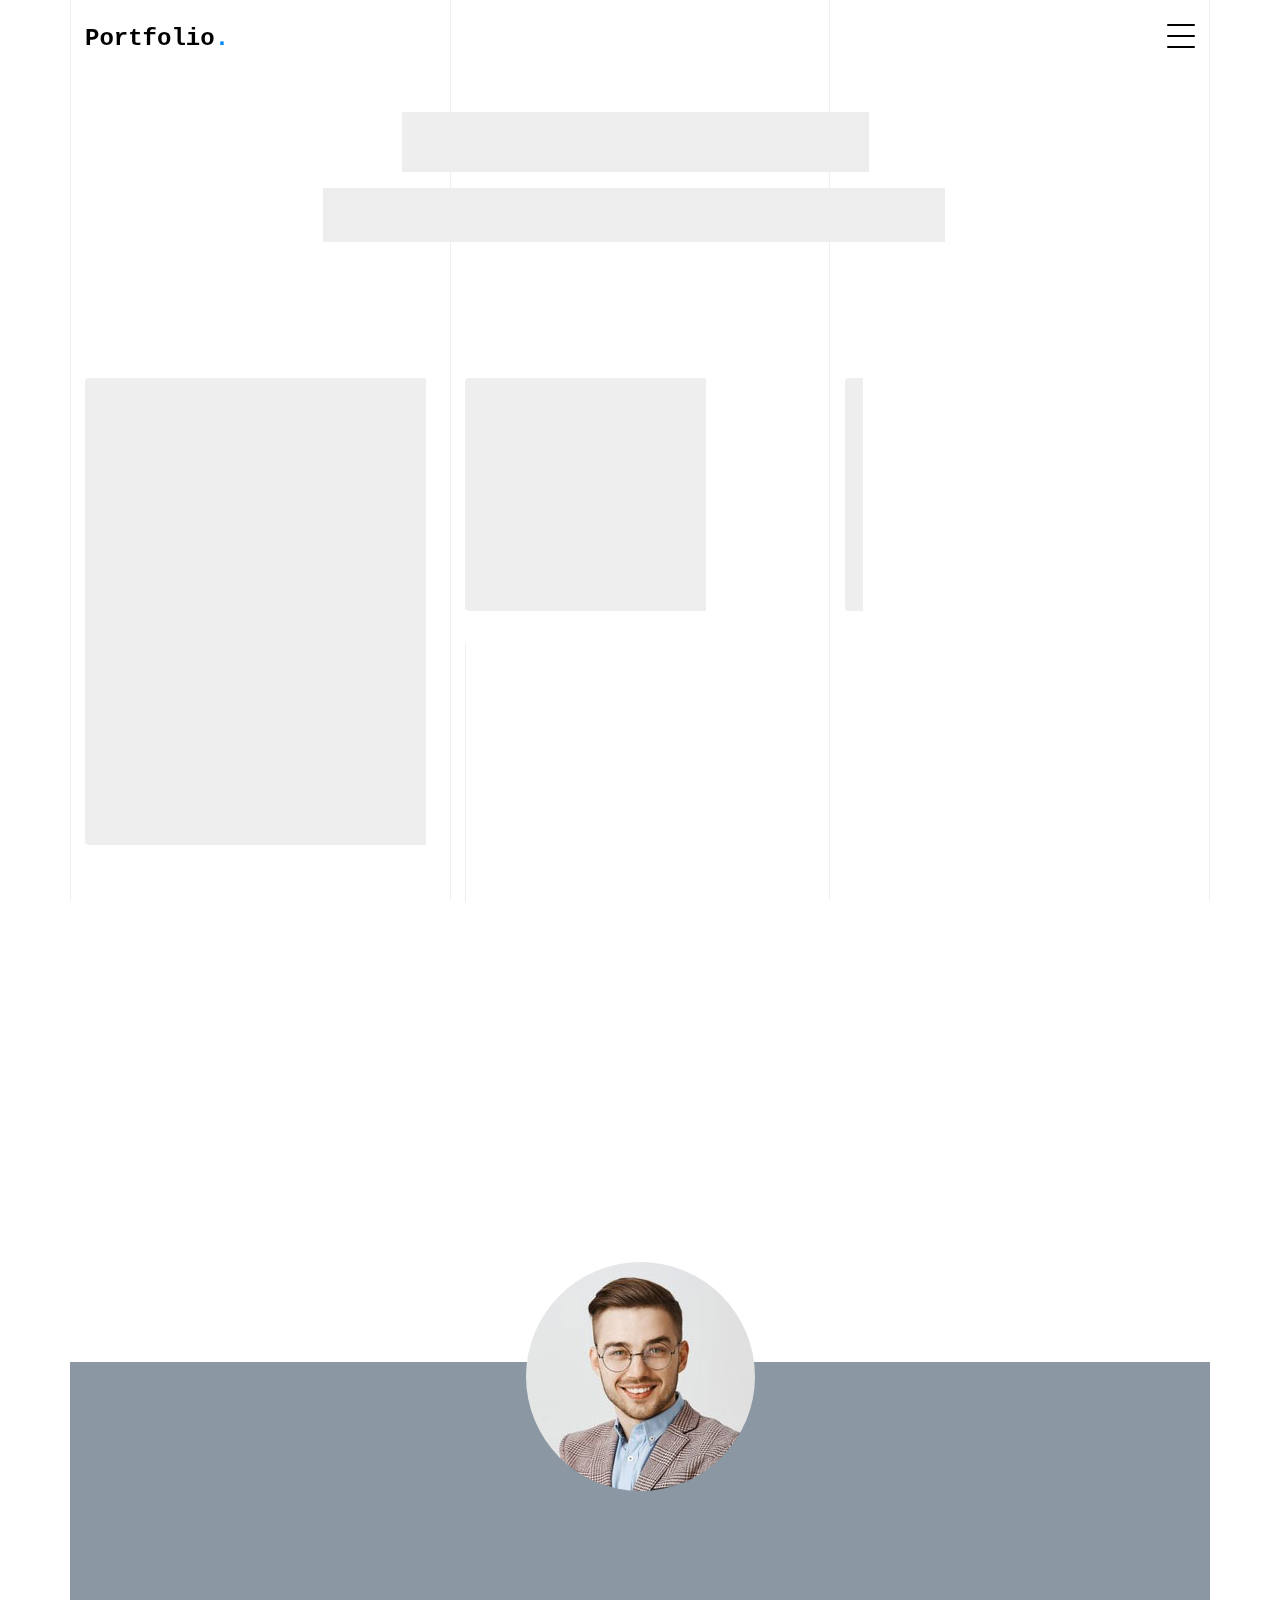
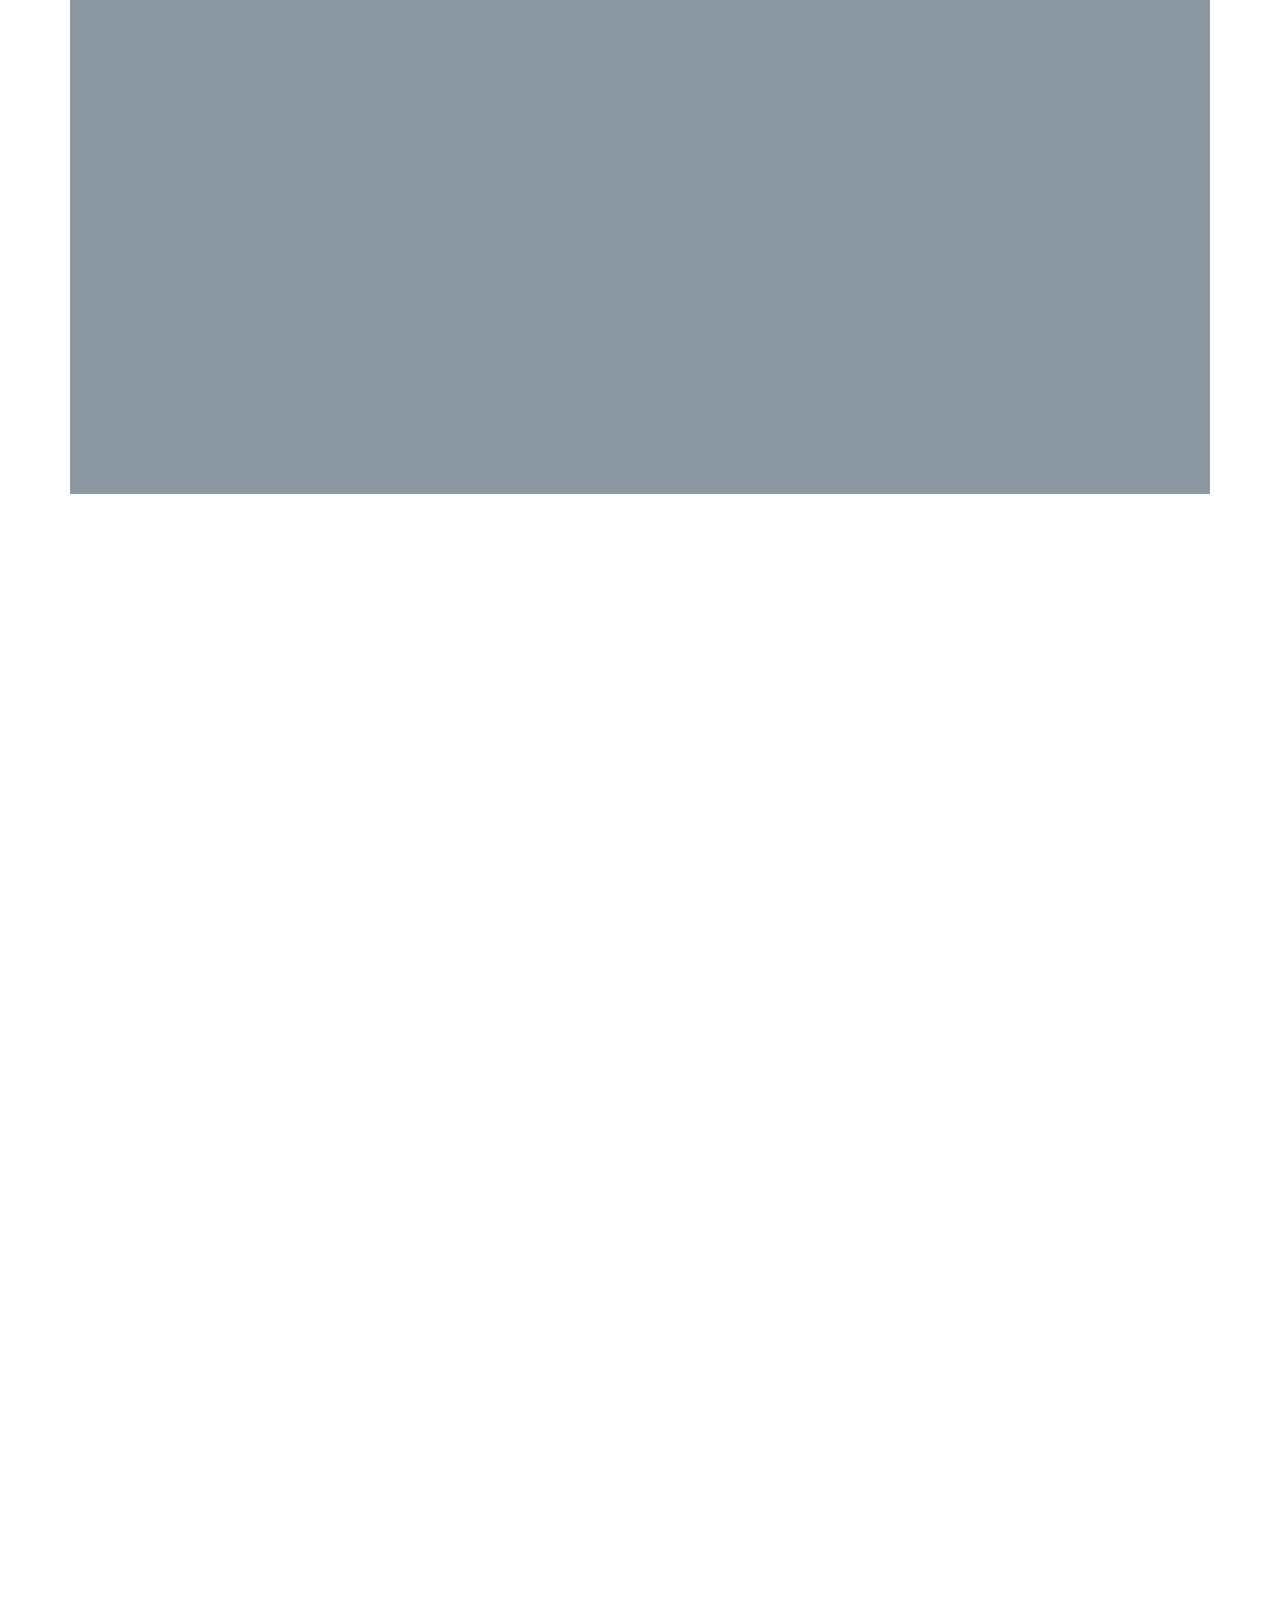
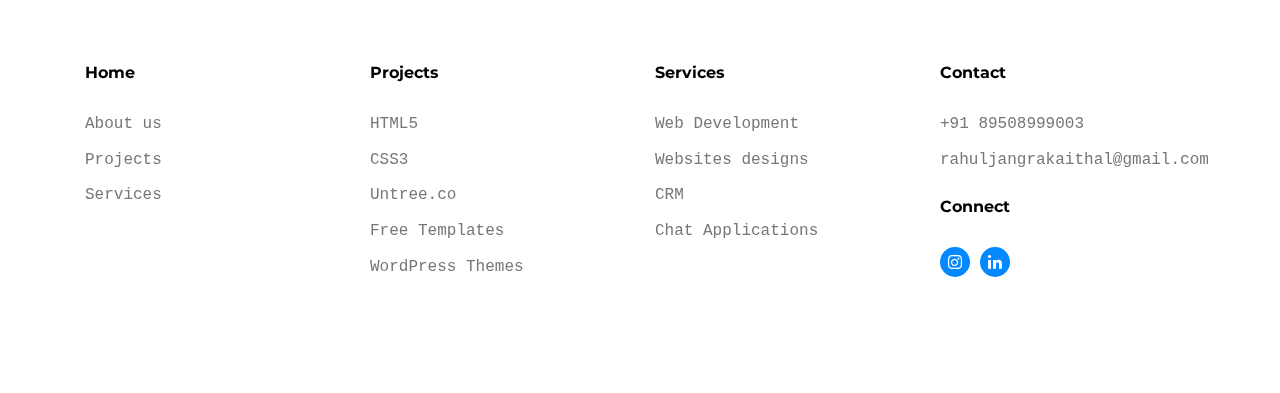
==== commit b9b99382: "Update index.html" ====
--- a/index.html
+++ b/index.html
@@ -24,7 +24,7 @@
   <link rel="stylesheet" href="css/aos.css">
   <link rel="stylesheet" href="css/style.css">
 
-  <title>Portfolio</title>
+  <title>My-Portfolio</title>
 </head>
 
 <body data-spy="scroll" data-target=".site-navbar-target" data-offset="100">
